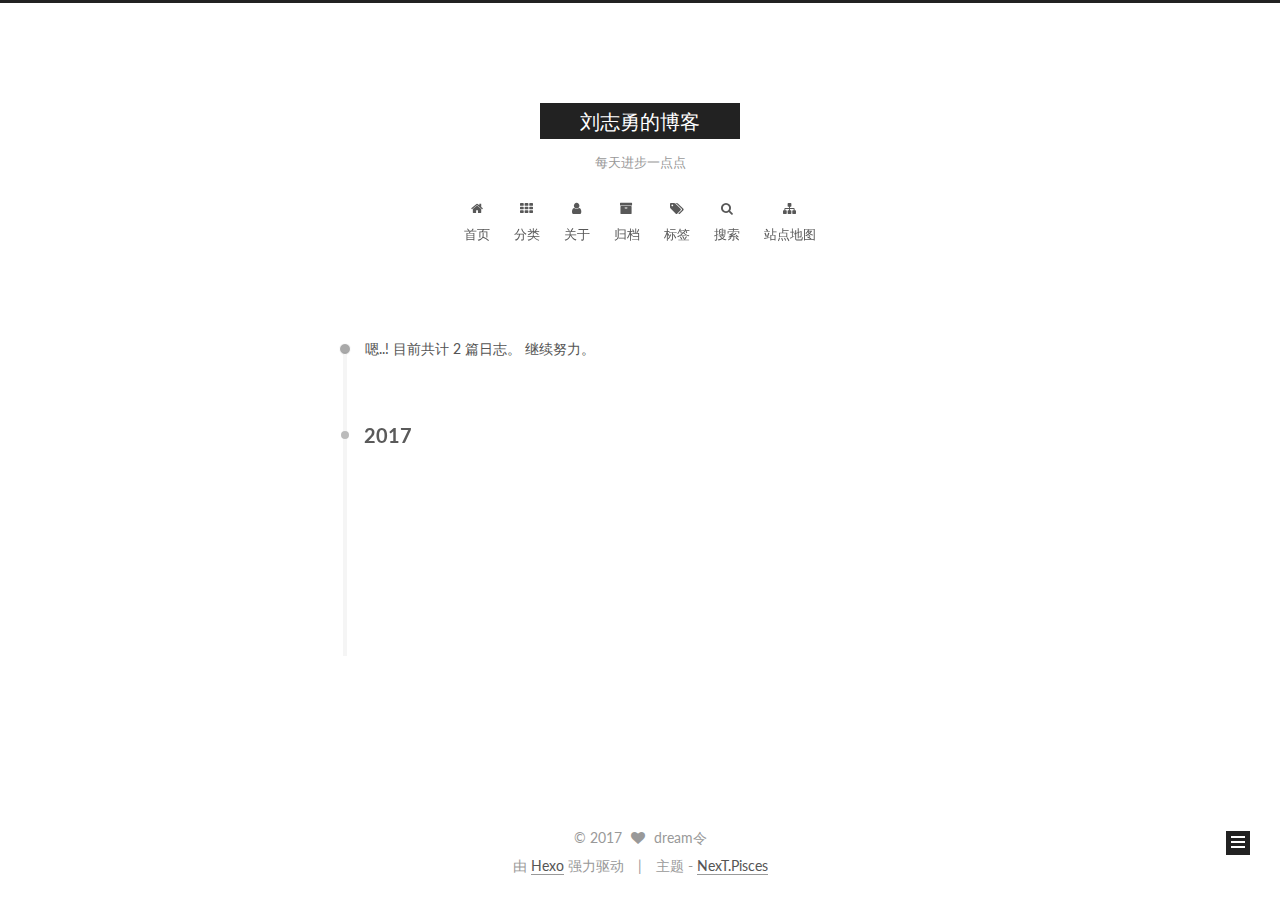
==== archives/index.html @ 8af7bacf "Site updated: 2017-12-15 17:56:36" ====
<!DOCTYPE html>



  


<html class="theme-next pisces use-motion" lang="zh-Hans">
<head>
  <meta charset="UTF-8"/>
<meta http-equiv="X-UA-Compatible" content="IE=edge" />
<meta name="viewport" content="width=device-width, initial-scale=1, maximum-scale=1"/>
<meta name="theme-color" content="#222">









<meta http-equiv="Cache-Control" content="no-transform" />
<meta http-equiv="Cache-Control" content="no-siteapp" />















  
  
  <link href="/lib/fancybox/source/jquery.fancybox.css?v=2.1.5" rel="stylesheet" type="text/css" />




  
  
  
  

  
    
    
  

  

  

  

  

  
    
    
    <link href="//fonts.googleapis.com/css?family=Lato:300,300italic,400,400italic,700,700italic&subset=latin,latin-ext" rel="stylesheet" type="text/css">
  






<link href="/lib/font-awesome/css/font-awesome.min.css?v=4.6.2" rel="stylesheet" type="text/css" />

<link href="/css/main.css?v=5.1.2" rel="stylesheet" type="text/css" />


  <meta name="keywords" content="Hexo, NexT" />








  <link rel="shortcut icon" type="image/x-icon" href="/favicon.ico?v=5.1.2" />






<meta name="description" content="记录生活，沉淀自己">
<meta property="og:type" content="website">
<meta property="og:title" content="刘志勇的博客">
<meta property="og:url" content="https://lyzhiyong.github.io/archives/index.html">
<meta property="og:site_name" content="刘志勇的博客">
<meta property="og:description" content="记录生活，沉淀自己">
<meta property="og:locale" content="zh-Hans">
<meta name="twitter:card" content="summary">
<meta name="twitter:title" content="刘志勇的博客">
<meta name="twitter:description" content="记录生活，沉淀自己">



<script type="text/javascript" id="hexo.configurations">
  var NexT = window.NexT || {};
  var CONFIG = {
    root: '/',
    scheme: 'Pisces',
    sidebar: {"position":"left","display":"post","offset":12,"offset_float":12,"b2t":false,"scrollpercent":false,"onmobile":false},
    fancybox: true,
    tabs: true,
    motion: true,
    duoshuo: {
      userId: '0',
      author: '博主'
    },
    algolia: {
      applicationID: '',
      apiKey: '',
      indexName: '',
      hits: {"per_page":10},
      labels: {"input_placeholder":"Search for Posts","hits_empty":"We didn't find any results for the search: ${query}","hits_stats":"${hits} results found in ${time} ms"}
    }
  };
</script>



  <link rel="canonical" href="https://lyzhiyong.github.io/archives/"/>





  <title>归档 | 刘志勇的博客</title>
  














</head>

<body itemscope itemtype="http://schema.org/WebPage" lang="zh-Hans">

  
  
    
  

  <div class="container sidebar-position-left  page-archive  ">
    <div class="headband"></div>

    <header id="header" class="header" itemscope itemtype="http://schema.org/WPHeader">
      <div class="header-inner"><div class="site-brand-wrapper">
  <div class="site-meta ">
    

    <div class="custom-logo-site-title">
      <a href="/"  class="brand" rel="start">
        <span class="logo-line-before"><i></i></span>
        <span class="site-title">刘志勇的博客</span>
        <span class="logo-line-after"><i></i></span>
      </a>
    </div>
      
        <p class="site-subtitle">每天进步一点点</p>
      
  </div>

  <div class="site-nav-toggle">
    <button>
      <span class="btn-bar"></span>
      <span class="btn-bar"></span>
      <span class="btn-bar"></span>
    </button>
  </div>
</div>

<nav class="site-nav">
  

  
    <ul id="menu" class="menu">
      
        
        <li class="menu-item menu-item-home">
          <a href="/" rel="section">
            
              <i class="menu-item-icon fa fa-fw fa-home"></i> <br />
            
            首页
          </a>
        </li>
      
        
        <li class="menu-item menu-item-categories">
          <a href="/categories/" rel="section">
            
              <i class="menu-item-icon fa fa-fw fa-th"></i> <br />
            
            分类
          </a>
        </li>
      
        
        <li class="menu-item menu-item-about">
          <a href="/about/" rel="section">
            
              <i class="menu-item-icon fa fa-fw fa-user"></i> <br />
            
            关于
          </a>
        </li>
      
        
        <li class="menu-item menu-item-archives">
          <a href="/archives/" rel="section">
            
              <i class="menu-item-icon fa fa-fw fa-archive"></i> <br />
            
            归档
          </a>
        </li>
      
        
        <li class="menu-item menu-item-tags">
          <a href="/tags/" rel="section">
            
              <i class="menu-item-icon fa fa-fw fa-tags"></i> <br />
            
            标签
          </a>
        </li>
      
        
        <li class="menu-item menu-item-search">
          <a href="/search/" rel="section">
            
              <i class="menu-item-icon fa fa-fw fa-search"></i> <br />
            
            搜索
          </a>
        </li>
      
        
        <li class="menu-item menu-item-sitemap">
          <a href="/sitemap.xml" rel="section">
            
              <i class="menu-item-icon fa fa-fw fa-sitemap"></i> <br />
            
            站点地图
          </a>
        </li>
      

      
    </ul>
  

  
</nav>



 </div>
    </header>

    <main id="main" class="main">
      <div class="main-inner">
        <div class="content-wrap">
          <div id="content" class="content">
            

  
  
  
  <div class="post-block archive">
    <div id="posts" class="posts-collapse">
      <span class="archive-move-on"></span>

      <span class="archive-page-counter">
        
        
        
          
        
        嗯..! 目前共计 2 篇日志。 继续努力。
      </span>

      

        
        
        

        
          
          <div class="collection-title">
            <h2 class="archive-year motion-element" id="archive-year-2017">2017</h2>
          </div>
        
        

        

  <article class="post post-type-normal" itemscope itemtype="http://schema.org/Article">
    <header class="post-header">

      <h2 class="post-title">
        
            <a class="post-title-link" href="/hello1/2017/12/15/" itemprop="url">
              
                <span itemprop="name">markdown</span>
              
            </a>
        
      </h2>

      <div class="post-meta">
        <time class="post-time" itemprop="dateCreated"
              datetime="2017-12-15T14:34:19+08:00"
              content="2017-12-15" >
          12-15
        </time>
      </div>

    </header>
  </article>



      

        
        
        

        
        

        

  <article class="post post-type-normal" itemscope itemtype="http://schema.org/Article">
    <header class="post-header">

      <h2 class="post-title">
        
            <a class="post-title-link" href="/hello/2017/12/15/" itemprop="url">
              
                <span itemprop="name">Hello World111</span>
              
            </a>
        
      </h2>

      <div class="post-meta">
        <time class="post-time" itemprop="dateCreated"
              datetime="2017-12-15T10:27:07+08:00"
              content="2017-12-15" >
          12-15
        </time>
      </div>

    </header>
  </article>



      

    </div>
  </div>
  
  
  

  



          </div>
          


          

        </div>
        
          
  
  <div class="sidebar-toggle">
    <div class="sidebar-toggle-line-wrap">
      <span class="sidebar-toggle-line sidebar-toggle-line-first"></span>
      <span class="sidebar-toggle-line sidebar-toggle-line-middle"></span>
      <span class="sidebar-toggle-line sidebar-toggle-line-last"></span>
    </div>
  </div>

  <aside id="sidebar" class="sidebar">
    
    <div class="sidebar-inner">

      

      

      <section class="site-overview sidebar-panel sidebar-panel-active">
        <div class="site-author motion-element" itemprop="author" itemscope itemtype="http://schema.org/Person">
          <img class="site-author-image" itemprop="image"
               src="https://appkfz.com/images/weixin_qrcode.jpg"
               alt="dream令" />
          <p class="site-author-name" itemprop="name">dream令</p>
           
              <p class="site-description motion-element" itemprop="description">记录生活，沉淀自己</p>
          
        </div>
        <nav class="site-state motion-element">

          
            <div class="site-state-item site-state-posts">
              <a href="/archives/">
                <span class="site-state-item-count">2</span>
                <span class="site-state-item-name">日志</span>
              </a>
            </div>
          

          

          

        </nav>

        

        <div class="links-of-author motion-element">
          
        </div>

        
        

        
        

        


      </section>

      

      

    </div>
  </aside>


        
      </div>
    </main>

    <footer id="footer" class="footer">
      <div class="footer-inner">
        <div class="copyright" >
  
  &copy; 
  <span itemprop="copyrightYear">2017</span>
  <span class="with-love">
    <i class="fa fa-heart"></i>
  </span>
  <span class="author" itemprop="copyrightHolder">dream令</span>
</div>


<div class="powered-by">
  由 <a class="theme-link" href="https://hexo.io">Hexo</a> 强力驱动
</div>

<div class="theme-info">
  主题 -
  <a class="theme-link" href="https://github.com/iissnan/hexo-theme-next">
    NexT.Pisces
  </a>
</div>


        

        
      </div>
    </footer>

    
      <div class="back-to-top">
        <i class="fa fa-arrow-up"></i>
        
      </div>
    

  </div>

  

<script type="text/javascript">
  if (Object.prototype.toString.call(window.Promise) !== '[object Function]') {
    window.Promise = null;
  }
</script>









  












  
  <script type="text/javascript" src="/lib/jquery/index.js?v=2.1.3"></script>

  
  <script type="text/javascript" src="/lib/fastclick/lib/fastclick.min.js?v=1.0.6"></script>

  
  <script type="text/javascript" src="/lib/jquery_lazyload/jquery.lazyload.js?v=1.9.7"></script>

  
  <script type="text/javascript" src="/lib/velocity/velocity.min.js?v=1.2.1"></script>

  
  <script type="text/javascript" src="/lib/velocity/velocity.ui.min.js?v=1.2.1"></script>

  
  <script type="text/javascript" src="/lib/fancybox/source/jquery.fancybox.pack.js?v=2.1.5"></script>


  


  <script type="text/javascript" src="/js/src/utils.js?v=5.1.2"></script>

  <script type="text/javascript" src="/js/src/motion.js?v=5.1.2"></script>



  
  


  <script type="text/javascript" src="/js/src/affix.js?v=5.1.2"></script>

  <script type="text/javascript" src="/js/src/schemes/pisces.js?v=5.1.2"></script>



  
  
    <script type="text/javascript" id="motion.page.archive">
      $('.archive-year').velocity('transition.slideLeftIn');
    </script>
  


  


  <script type="text/javascript" src="/js/src/bootstrap.js?v=5.1.2"></script>



  


  




	





  





  






  





  

  

  

  

  

  

</body>
</html>
---- css/main.css ----
/* normalize.css v3.0.2 | MIT License | git.io/normalize */
html {
  font-family: sans-serif; /* 1 */
  -ms-text-size-adjust: 100%; /* 2 */
  -webkit-text-size-adjust: 100%; /* 2 */
}
body {
  margin: 0;
}
article,
aside,
details,
figcaption,
figure,
footer,
header,
hgroup,
main,
menu,
nav,
section,
summary {
  display: block;
}
audio,
canvas,
progress,
video {
  display: inline-block; /* 1 */
  vertical-align: baseline; /* 2 */
}
audio:not([controls]) {
  display: none;
  height: 0;
}
[hidden],
template {
  display: none;
}
a {
  background-color: transparent;
}
a:active,
a:hover {
  outline: 0;
}
abbr[title] {
  border-bottom: 1px dotted;
}
b,
strong {
  font-weight: bold;
}
dfn {
  font-style: italic;
}
h1 {
  font-size: 2em;
  margin: 0.67em 0;
}
mark {
  background: #ff0;
  color: #000;
}
small {
  font-size: 80%;
}
sub,
sup {
  font-size: 75%;
  line-height: 0;
  position: relative;
  vertical-align: baseline;
}
sup {
  top: -0.5em;
}
sub {
  bottom: -0.25em;
}
img {
  border: 0;
}
svg:not(:root) {
  overflow: hidden;
}
figure {
  margin: 1em 40px;
}
hr {
  -moz-box-sizing: content-box;
  box-sizing: content-box;
  height: 0;
}
pre {
  overflow: auto;
}
code,
kbd,
pre,
samp {
  font-family: monospace, monospace;
  font-size: 1em;
}
button,
input,
optgroup,
select,
textarea {
  color: inherit; /* 1 */
  font: inherit; /* 2 */
  margin: 0; /* 3 */
}
button {
  overflow: visible;
}
button,
select {
  text-transform: none;
}
button,
html input[type="button"],
input[type="reset"],
input[type="submit"] {
  -webkit-appearance: button; /* 2 */
  cursor: pointer; /* 3 */
}
button[disabled],
html input[disabled] {
  cursor: default;
}
button::-moz-focus-inner,
input::-moz-focus-inner {
  border: 0;
  padding: 0;
}
input {
  line-height: normal;
}
input[type="checkbox"],
input[type="radio"] {
  box-sizing: border-box; /* 1 */
  padding: 0; /* 2 */
}
input[type="number"]::-webkit-inner-spin-button,
input[type="number"]::-webkit-outer-spin-button {
  height: auto;
}
input[type="search"] {
  -webkit-appearance: textfield; /* 1 */
  -moz-box-sizing: content-box;
  -webkit-box-sizing: content-box; /* 2 */
  box-sizing: content-box;
}
input[type="search"]::-webkit-search-cancel-button,
input[type="search"]::-webkit-search-decoration {
  -webkit-appearance: none;
}
fieldset {
  border: 1px solid #c0c0c0;
  margin: 0 2px;
  padding: 0.35em 0.625em 0.75em;
}
legend {
  border: 0; /* 1 */
  padding: 0; /* 2 */
}
textarea {
  overflow: auto;
}
optgroup {
  font-weight: bold;
}
table {
  border-collapse: collapse;
  border-spacing: 0;
}
td,
th {
  padding: 0;
}
::selection {
  background: #262a30;
  color: #fff;
}
body {
  position: relative;
  font-family: 'Lato', "PingFang SC", "Microsoft YaHei", sans-serif;
  font-size: 14px;
  line-height: 2;
  color: #555;
  background: #fff;
}
@media (max-width: 767px) {
  body {
    padding-right: 0 !important;
  }
}
@media (min-width: 768px) and (max-width: 991px) {
  body {
    padding-right: 0 !important;
  }
}
@media (min-width: 1600px) {
  body {
    font-size: 16px;
  }
}
h1,
h2,
h3,
h4,
h5,
h6 {
  margin: 0;
  padding: 0;
  font-weight: bold;
  line-height: 1.5;
  font-family: 'Lato', "PingFang SC", "Microsoft YaHei", sans-serif;
}
h2,
h3,
h4,
h5,
h6 {
  margin: 20px 0 15px;
}
h1 {
  font-size: 22px;
}
@media (max-width: 767px) {
  h1 {
    font-size: 18px;
  }
}
h2 {
  font-size: 20px;
}
@media (max-width: 767px) {
  h2 {
    font-size: 16px;
  }
}
h3 {
  font-size: 18px;
}
@media (max-width: 767px) {
  h3 {
    font-size: 14px;
  }
}
h4 {
  font-size: 16px;
}
@media (max-width: 767px) {
  h4 {
    font-size: 12px;
  }
}
h5 {
  font-size: 14px;
}
@media (max-width: 767px) {
  h5 {
    font-size: 10px;
  }
}
h6 {
  font-size: 12px;
}
@media (max-width: 767px) {
  h6 {
    font-size: 8px;
  }
}
p {
  margin: 0 0 20px 0;
}
a {
  color: #555;
  text-decoration: none;
  border-bottom: 1px solid #999;
  word-wrap: break-word;
}
a:hover {
  color: #222;
  border-bottom-color: #222;
}
blockquote {
  margin: 0;
  padding: 0;
}
img {
  display: block;
  margin: auto;
  max-width: 100%;
  height: auto;
}
hr {
  margin: 40px 0;
  height: 3px;
  border: none;
  background-color: #ddd;
  background-image: repeating-linear-gradient(-45deg, #fff, #fff 4px, transparent 4px, transparent 8px);
}
blockquote {
  padding: 0 15px;
  color: #666;
  border-left: 4px solid #ddd;
}
blockquote cite::before {
  content: "-";
  padding: 0 5px;
}
dt {
  font-weight: 700;
}
dd {
  margin: 0;
  padding: 0;
}
.text-left {
  text-align: left;
}
.text-center {
  text-align: center;
}
.text-right {
  text-align: right;
}
.text-justify {
  text-align: justify;
}
.text-nowrap {
  white-space: nowrap;
}
.text-lowercase {
  text-transform: lowercase;
}
.text-uppercase {
  text-transform: uppercase;
}
.text-capitalize {
  text-transform: capitalize;
}
.center-block {
  display: block;
  margin-left: auto;
  margin-right: auto;
}
.clearfix:before,
.clearfix:after {
  content: " ";
  display: table;
}
.clearfix:after {
  clear: both;
}
.pullquote {
  width: 45%;
}
.pullquote.left {
  float: left;
  margin-left: 5px;
  margin-right: 10px;
}
.pullquote.right {
  float: right;
  margin-left: 10px;
  margin-right: 5px;
}
.affix.affix.affix {
  position: fixed;
}
.translation {
  margin-top: -20px;
  font-size: 14px;
  color: #999;
}
.scrollbar-measure {
  width: 100px;
  height: 100px;
  overflow: scroll;
  position: absolute;
  top: -9999px;
}
.use-motion .motion-element {
  opacity: 0;
}
table {
  margin: 20px 0;
  width: 100%;
  border-collapse: collapse;
  border-spacing: 0;
  border: 1px solid #ddd;
  font-size: 14px;
  table-layout: fixed;
  word-wrap: break-all;
}
table>tbody>tr:nth-of-type(odd) {
  background-color: #f9f9f9;
}
table>tbody>tr:hover {
  background-color: #f5f5f5;
}
caption,
th,
td {
  padding: 8px;
  text-align: left;
  vertical-align: middle;
  font-weight: normal;
}
th,
td {
  border-bottom: 3px solid #ddd;
  border-right: 1px solid #eee;
}
th {
  padding-bottom: 10px;
  font-weight: 700;
}
td {
  border-bottom-width: 1px;
}
html,
body {
  height: 100%;
}
.container {
  position: relative;
  min-height: 100%;
}
.header-inner {
  margin: 0 auto;
  padding: 100px 0 70px;
  width: 700px;
}
@media (min-width: 1600px) {
  .container .header-inner {
    width: 900px;
  }
}
.main {
  padding-bottom: 150px;
}
.main-inner {
  margin: 0 auto;
  width: 700px;
}
@media (min-width: 1600px) {
  .container .main-inner {
    width: 900px;
  }
}
.footer {
  position: absolute;
  left: 0;
  bottom: 0;
  width: 100%;
  min-height: 50px;
}
.footer-inner {
  box-sizing: border-box;
  margin: 20px auto;
  width: 700px;
}
@media (min-width: 1600px) {
  .container .footer-inner {
    width: 900px;
  }
}
pre,
.highlight {
  overflow: auto;
  margin: 20px 0;
  padding: 0;
  font-size: 13px;
  color: #4d4d4c;
  background: #f7f7f7;
  line-height: 1.6;
}
pre,
code {
  font-family: consolas, Menlo, "PingFang SC", "Microsoft YaHei", monospace;
}
code {
  padding: 2px 4px;
  word-wrap: break-word;
  color: #555;
  background: #eee;
  border-radius: 3px;
  font-size: 13px;
}
pre code {
  padding: 0;
  color: #4d4d4c;
  background: none;
  text-shadow: none;
}
.highlight {
  border-radius: 1px;
}
.highlight pre {
  border: none;
  margin: 0;
  padding: 10px 0;
}
.highlight table {
  margin: 0;
  width: auto;
  border: none;
}
.highlight td {
  border: none;
  padding: 0;
}
.highlight figcaption {
  font-size: 1em;
  color: #4d4d4c;
  line-height: 1em;
  margin-bottom: 1em;
}
.highlight figcaption:before,
.highlight figcaption:after {
  content: " ";
  display: table;
}
.highlight figcaption:after {
  clear: both;
}
.highlight figcaption a {
  float: right;
  color: #4d4d4c;
}
.highlight figcaption a:hover {
  border-bottom-color: #4d4d4c;
}
.highlight .gutter pre {
  padding-left: 10px;
  padding-right: 10px;
  color: #869194;
  text-align: right;
  background-color: #eff2f3;
}
.highlight .code pre {
  width: 100%;
  padding-left: 10px;
  padding-right: 10px;
  background-color: #f7f7f7;
}
.highlight .line {
  height: 20px;
}
.gutter {
  -webkit-user-select: none;
  -moz-user-select: none;
  -ms-user-select: none;
  user-select: none;
}
.gist table {
  width: auto;
}
.gist table td {
  border: none;
}
pre .deletion {
  background: #fdd;
}
pre .addition {
  background: #dfd;
}
pre .meta {
  color: #8959a8;
}
pre .comment {
  color: #8e908c;
}
pre .variable,
pre .attribute,
pre .tag,
pre .regexp,
pre .ruby .constant,
pre .xml .tag .title,
pre .xml .pi,
pre .xml .doctype,
pre .html .doctype,
pre .css .id,
pre .css .class,
pre .css .pseudo {
  color: #c82829;
}
pre .number,
pre .preprocessor,
pre .built_in,
pre .literal,
pre .params,
pre .constant,
pre .command {
  color: #f5871f;
}
pre .ruby .class .title,
pre .css .rules .attribute,
pre .string,
pre .value,
pre .inheritance,
pre .header,
pre .ruby .symbol,
pre .xml .cdata,
pre .special,
pre .number,
pre .formula {
  color: #718c00;
}
pre .title,
pre .css .hexcolor {
  color: #3e999f;
}
pre .function,
pre .python .decorator,
pre .python .title,
pre .ruby .function .title,
pre .ruby .title .keyword,
pre .perl .sub,
pre .javascript .title,
pre .coffeescript .title {
  color: #4271ae;
}
pre .keyword,
pre .javascript .function {
  color: #8959a8;
}
.full-image.full-image.full-image {
  border: none;
  max-width: 100%;
  width: auto;
  margin: 20px auto;
}
@media (min-width: 992px) {
  .full-image.full-image.full-image {
    max-width: none;
    width: 110%;
    margin: 25px -5%;
  }
}
.blockquote-center,
.page-home .post-type-quote blockquote,
.page-post-detail .post-type-quote blockquote {
  position: relative;
  margin: 40px 0;
  padding: 0;
  border-left: none;
  text-align: center;
}
.blockquote-center::before,
.page-home .post-type-quote blockquote::before,
.page-post-detail .post-type-quote blockquote::before,
.blockquote-center::after,
.page-home .post-type-quote blockquote::after,
.page-post-detail .post-type-quote blockquote::after {
  position: absolute;
  content: ' ';
  display: block;
  width: 100%;
  height: 24px;
  opacity: 0.2;
  background-repeat: no-repeat;
  background-position: 0 -6px;
  background-size: 22px 22px;
}
.blockquote-center::before,
.page-home .post-type-quote blockquote::before,
.page-post-detail .post-type-quote blockquote::before {
  top: -20px;
  background-image: url("../images/quote-l.svg");
  border-top: 1px solid #ccc;
}
.blockquote-center::after,
.page-home .post-type-quote blockquote::after,
.page-post-detail .post-type-quote blockquote::after {
  bottom: -20px;
  background-image: url("../images/quote-r.svg");
  border-bottom: 1px solid #ccc;
  background-position: 100% 8px;
}
.blockquote-center p,
.page-home .post-type-quote blockquote p,
.page-post-detail .post-type-quote blockquote p,
.blockquote-center div,
.page-home .post-type-quote blockquote div,
.page-post-detail .post-type-quote blockquote div {
  text-align: center;
}
.post .post-body .group-picture img {
  box-sizing: border-box;
  padding: 0 3px;
  border: none;
}
.post .group-picture-row {
  overflow: hidden;
  margin-top: 6px;
}
.post .group-picture-row:first-child {
  margin-top: 0;
}
.post .group-picture-column {
  float: left;
}
.page-post-detail .post-body .group-picture-column {
  float: none;
  margin-top: 10px;
  width: auto !important;
}
.page-post-detail .post-body .group-picture-column img {
  margin: 0 auto;
}
.page-archive .group-picture-container {
  overflow: hidden;
}
.page-archive .group-picture-row {
  float: left;
}
.page-archive .group-picture-row:first-child {
  margin-top: 6px;
}
.page-archive .group-picture-column {
  max-width: 150px;
  max-height: 150px;
}
.post-body .note {
  position: relative;
  padding: 15px;
  margin-bottom: 20px;
  border: 1px solid #eee;
  border-left-width: 5px;
  border-radius: 3px;
}
.post-body .note h2,
.post-body .note h3,
.post-body .note h4,
.post-body .note h5,
.post-body .note h6 {
  margin-top: 0;
  margin-bottom: 0;
  border-bottom: initial;
  padding-top: 0 !important;
}
.post-body .note p:first-child,
.post-body .note ul:first-child,
.post-body .note ol:first-child,
.post-body .note table:first-child,
.post-body .note pre:first-child,
.post-body .note blockquote:first-child {
  margin-top: 0;
}
.post-body .note p:last-child,
.post-body .note ul:last-child,
.post-body .note ol:last-child,
.post-body .note table:last-child,
.post-body .note pre:last-child,
.post-body .note blockquote:last-child {
  margin-bottom: 0;
}
.post-body .note.default {
  border-left-color: #777;
}
.post-body .note.default h2,
.post-body .note.default h3,
.post-body .note.default h4,
.post-body .note.default h5,
.post-body .note.default h6 {
  color: #777;
}
.post-body .note.primary {
  border-left-color: #6f42c1;
}
.post-body .note.primary h2,
.post-body .note.primary h3,
.post-body .note.primary h4,
.post-body .note.primary h5,
.post-body .note.primary h6 {
  color: #6f42c1;
}
.post-body .note.info {
  border-left-color: #428bca;
}
.post-body .note.info h2,
.post-body .note.info h3,
.post-body .note.info h4,
.post-body .note.info h5,
.post-body .note.info h6 {
  color: #428bca;
}
.post-body .note.success {
  border-left-color: #5cb85c;
}
.post-body .note.success h2,
.post-body .note.success h3,
.post-body .note.success h4,
.post-body .note.success h5,
.post-body .note.success h6 {
  color: #5cb85c;
}
.post-body .note.warning {
  border-left-color: #f0ad4e;
}
.post-body .note.warning h2,
.post-body .note.warning h3,
.post-body .note.warning h4,
.post-body .note.warning h5,
.post-body .note.warning h6 {
  color: #f0ad4e;
}
.post-body .note.danger {
  border-left-color: #d9534f;
}
.post-body .note.danger h2,
.post-body .note.danger h3,
.post-body .note.danger h4,
.post-body .note.danger h5,
.post-body .note.danger h6 {
  color: #d9534f;
}
.post-body .label {
  display: inline;
  padding: 0 2px;
  white-space: nowrap;
}
.post-body .label.default {
  background-color: #f0f0f0;
}
.post-body .label.primary {
  background-color: #efe6f7;
}
.post-body .label.info {
  background-color: #e5f2f8;
}
.post-body .label.success {
  background-color: #e7f4e9;
}
.post-body .label.warning {
  background-color: #fcf6e1;
}
.post-body .label.danger {
  background-color: #fae8eb;
}
.post-body .tabs {
  position: relative;
  display: block;
  margin-bottom: 20px;
  padding-top: 10px;
}
.post-body .tabs ul.nav-tabs {
  margin: 0;
  padding: 0;
  display: flex;
  margin-bottom: -1px;
}
@media (max-width: 413px) {
  .post-body .tabs ul.nav-tabs {
    display: block;
    margin-bottom: 5px;
  }
}
.post-body .tabs ul.nav-tabs li.tab {
  list-style-type: none !important;
  margin: 0 0.25em 0 0;
  border-top: 3px solid transparent;
  border-left: 1px solid transparent;
  border-right: 1px solid transparent;
}
@media (max-width: 413px) {
  .post-body .tabs ul.nav-tabs li.tab {
    margin: initial;
    border-top: 1px solid transparent;
    border-left: 3px solid transparent;
    border-right: 1px solid transparent;
    border-bottom: 1px solid transparent;
  }
}
.post-body .tabs ul.nav-tabs li.tab a {
  outline: 0;
  border-bottom: initial;
  display: block;
  line-height: 1.8em;
  padding: 0.25em 0.75em;
  transition-duration: 0.2s;
  transition-timing-function: ease-out;
  transition-delay: 0s;
}
.post-body .tabs ul.nav-tabs li.tab a i {
  width: 1.285714285714286em;
}
.post-body .tabs ul.nav-tabs li.tab.active {
  border-top: 3px solid #fc6423;
  border-left: 1px solid #ddd;
  border-right: 1px solid #ddd;
  background-color: #fff;
}
@media (max-width: 413px) {
  .post-body .tabs ul.nav-tabs li.tab.active {
    border-top: 1px solid #ddd;
    border-left: 3px solid #fc6423;
    border-right: 1px solid #ddd;
    border-bottom: 1px solid #ddd;
  }
}
.post-body .tabs ul.nav-tabs li.tab.active a {
  cursor: default;
  color: #555;
}
.post-body .tabs .tab-content {
  background-color: #fff;
}
.post-body .tabs .tab-content .tab-pane {
  border: 1px solid #ddd;
  padding: 20px 20px 0 20px;
}
.post-body .tabs .tab-content .tab-pane:not(.active) {
  display: none !important;
}
.post-body .tabs .tab-content .tab-pane.active {
  display: block !important;
}
.btn {
  display: inline-block;
  padding: 0 20px;
  font-size: 14px;
  color: #fff;
  background: #222;
  border: 2px solid #222;
  text-decoration: none;
  border-radius: 0;
  transition-property: background-color;
  transition-duration: 0.2s;
  transition-timing-function: ease-in-out;
  transition-delay: 0s;
}
.btn:hover,
.post-button .btn:hover {
  border-color: #222;
  color: #222;
  background: #fff;
}
.btn-bar {
  display: block;
  width: 22px;
  height: 2px;
  background: #555;
  border-radius: 1px;
}
.btn-bar+.btn-bar {
  margin-top: 4px;
}
.pagination {
  margin: 120px 0 40px;
  text-align: center;
  border-top: 1px solid #eee;
}
.page-number-basic,
.pagination .prev,
.pagination .next,
.pagination .page-number,
.pagination .space {
  display: inline-block;
  position: relative;
  top: -1px;
  margin: 0 10px;
  padding: 0 10px;
  line-height: 30px;
}
@media (max-width: 767px) {
  .page-number-basic,
  .pagination .prev,
  .pagination .next,
  .pagination .page-number,
  .pagination .space {
    margin: 0 5px;
  }
}
.pagination .prev,
.pagination .next,
.pagination .page-number {
  border-bottom: 0;
  border-top: 1px solid #eee;
  transition-property: border-color;
  transition-duration: 0.2s;
  transition-timing-function: ease-in-out;
  transition-delay: 0s;
}
.pagination .prev:hover,
.pagination .next:hover,
.pagination .page-number:hover {
  border-top-color: #222;
}
.pagination .space {
  padding: 0;
  margin: 0;
}
.pagination .prev {
  margin-left: 0;
}
.pagination .next {
  margin-right: 0;
}
.pagination .page-number.current {
  color: #fff;
  background: #ccc;
  border-top-color: #ccc;
}
@media (max-width: 767px) {
  .pagination {
    border-top: none;
  }
  .pagination .prev,
  .pagination .next,
  .pagination .page-number {
    margin-bottom: 10px;
    border-top: 0;
    border-bottom: 1px solid #eee;
  }
  .pagination .prev:hover,
  .pagination .next:hover,
  .pagination .page-number:hover {
    border-bottom-color: #222;
  }
}
.comments {
  margin: 60px 20px 0;
}
.tag-cloud {
  text-align: center;
}
.tag-cloud a {
  display: inline-block;
  margin: 10px;
}
.back-to-top {
  box-sizing: border-box;
  position: fixed;
  bottom: -100px;
  right: 30px;
  z-index: 1050;
  padding: 0 6px;
  width: 24px;
  background: #222;
  font-size: 12px;
  opacity: 1;
  color: #fff;
  cursor: pointer;
  text-align: center;
  -webkit-transform: translateZ(0);
  transition-property: bottom;
  transition-duration: 0.2s;
  transition-timing-function: ease-in-out;
  transition-delay: 0s;
}
@media (min-width: 768px) and (max-width: 991px) {
  .back-to-top {
    display: none !important;
  }
}
@media (max-width: 767px) {
  .back-to-top {
    display: none !important;
  }
}
.back-to-top.back-to-top-on {
  bottom: 19px;
}
.header {
  background: transparent;
}
.header-inner {
  position: relative;
}
.headband {
  height: 3px;
  background: #222;
}
.site-meta {
  margin: 0;
  text-align: center;
}
@media (max-width: 767px) {
  .site-meta {
    text-align: center;
  }
}
.brand {
  position: relative;
  display: inline-block;
  padding: 0 40px;
  color: #fff;
  background: #222;
  border-bottom: none;
}
.brand:hover {
  color: #fff;
}
.logo {
  display: inline-block;
  margin-right: 5px;
  line-height: 36px;
  vertical-align: top;
}
.site-title {
  display: inline-block;
  vertical-align: top;
  line-height: 36px;
  font-size: 20px;
  font-weight: normal;
  font-family: 'Lato', "PingFang SC", "Microsoft YaHei", sans-serif;
}
.site-subtitle {
  margin-top: 10px;
  font-size: 13px;
  color: #999;
}
.use-motion .brand {
  opacity: 0;
}
.use-motion .logo,
.use-motion .site-title,
.use-motion .site-subtitle {
  opacity: 0;
  position: relative;
  top: -10px;
}
.site-nav-toggle {
  display: none;
  position: absolute;
  top: 10px;
  left: 10px;
}
@media (max-width: 767px) {
  .site-nav-toggle {
    display: block;
  }
}
.site-nav-toggle button {
  margin-top: 2px;
  padding: 9px 10px;
  background: transparent;
  border: none;
}
@media (max-width: 767px) {
  .site-nav {
    display: none;
    margin: 0 -10px;
    padding: 0 10px;
    clear: both;
    border-top: 1px solid #ddd;
  }
}
@media (min-width: 768px) and (max-width: 991px) {
  .site-nav {
    display: block !important;
  }
}
@media (min-width: 992px) {
  .site-nav {
    display: block !important;
  }
}
.menu {
  margin-top: 20px;
  padding-left: 0;
  text-align: center;
}
.menu .menu-item {
  display: inline-block;
  margin: 0 10px;
  list-style: none;
}
@media screen and (max-width: 767px) {
  .menu .menu-item {
    margin-top: 10px;
  }
}
.menu .menu-item a {
  display: block;
  font-size: 13px;
  line-height: inherit;
  border-bottom: 1px solid transparent;
  transition-property: border-color;
  transition-duration: 0.2s;
  transition-timing-function: ease-in-out;
  transition-delay: 0s;
}
.menu .menu-item a:hover {
  border-bottom-color: #222;
}
.menu .menu-item .fa {
  margin-right: 5px;
}
.use-motion .menu-item {
  opacity: 0;
}
.post-body {
  font-family: 'Lato', "PingFang SC", "Microsoft YaHei", sans-serif;
}
@media (max-width: 767px) {
  .post-body {
    word-break: break-word;
  }
}
.post-body .fancybox img {
  display: block !important;
  margin: 0 auto;
  cursor: pointer;
  cursor: zoom-in;
  cursor: -webkit-zoom-in;
}
.post-body .image-caption,
.post-body .figure .caption {
  margin: 10px auto 15px;
  text-align: center;
  font-size: 14px;
  color: #999;
  font-weight: bold;
  line-height: 1;
}
.post-sticky-flag {
  display: inline-block;
  font-size: 16px;
  -ms-transform: rotate(30deg);
  -webkit-transform: rotate(30deg);
  -moz-transform: rotate(30deg);
  -ms-transform: rotate(30deg);
  -o-transform: rotate(30deg);
  transform: rotate(30deg);
}
.posts-expand {
  padding-top: 40px;
}
@media (max-width: 767px) {
  .posts-expand {
    margin: 0 20px;
  }
  .post-body pre {
    padding: 10px;
  }
  .post-body pre .gutter pre {
    padding-right: 10px;
  }
  .post-body .highlight {
    margin-left: 0px;
    margin-right: 0px;
    padding: 0;
  }
  .post-body .highlight .gutter pre {
    padding-right: 10px;
  }
}
@media (min-width: 992px) {
  .posts-expand .post-body {
    text-align: justify;
  }
}
.posts-expand .post-body h2,
.posts-expand .post-body h3,
.posts-expand .post-body h4,
.posts-expand .post-body h5,
.posts-expand .post-body h6 {
  padding-top: 10px;
}
.posts-expand .post-body h2 .header-anchor,
.posts-expand .post-body h3 .header-anchor,
.posts-expand .post-body h4 .header-anchor,
.posts-expand .post-body h5 .header-anchor,
.posts-expand .post-body h6 .header-anchor {
  float: right;
  margin-left: 10px;
  color: #ccc;
  border-bottom-style: none;
  visibility: hidden;
}
.posts-expand .post-body h2 .header-anchor:hover,
.posts-expand .post-body h3 .header-anchor:hover,
.posts-expand .post-body h4 .header-anchor:hover,
.posts-expand .post-body h5 .header-anchor:hover,
.posts-expand .post-body h6 .header-anchor:hover {
  color: inherit;
}
.posts-expand .post-body h2:hover .header-anchor,
.posts-expand .post-body h3:hover .header-anchor,
.posts-expand .post-body h4:hover .header-anchor,
.posts-expand .post-body h5:hover .header-anchor,
.posts-expand .post-body h6:hover .header-anchor {
  visibility: visible;
}
.posts-expand .post-body ul li {
  list-style: circle;
}
.posts-expand .post-body img {
  box-sizing: border-box;
  margin: auto;
  padding: 3px;
  border: 1px solid #ddd;
}
.posts-expand .fancybox img {
  margin: 0 auto;
}
@media (max-width: 767px) {
  .posts-collapse {
    margin: 0 20px;
  }
  .posts-collapse .post-title,
  .posts-collapse .post-meta {
    display: block;
    width: auto;
    text-align: left;
  }
}
.posts-collapse {
  position: relative;
  z-index: 1010;
  margin-left: 55px;
}
.posts-collapse::after {
  content: " ";
  position: absolute;
  top: 20px;
  left: 0;
  margin-left: -2px;
  width: 4px;
  height: 100%;
  background: #f5f5f5;
  z-index: -1;
}
@media (max-width: 767px) {
  .posts-collapse {
    margin: 0 20px;
  }
}
.posts-collapse .collection-title {
  position: relative;
  margin: 60px 0;
}
.posts-collapse .collection-title h1,
.posts-collapse .collection-title h2 {
  margin-left: 20px;
}
.posts-collapse .collection-title small {
  color: #bbb;
  margin-left: 5px;
}
.posts-collapse .collection-title::before {
  content: " ";
  position: absolute;
  left: 0;
  top: 50%;
  margin-left: -4px;
  margin-top: -4px;
  width: 8px;
  height: 8px;
  background: #bbb;
  border-radius: 50%;
}
.posts-collapse .post {
  margin: 30px 0;
}
.posts-collapse .post-header {
  position: relative;
  transition-duration: 0.2s;
  transition-timing-function: ease-in-out;
  transition-delay: 0s;
  transition-property: border;
  border-bottom: 1px dashed #ccc;
}
.posts-collapse .post-header::before {
  content: " ";
  position: absolute;
  left: 0;
  top: 12px;
  width: 6px;
  height: 6px;
  margin-left: -4px;
  background: #bbb;
  border-radius: 50%;
  border: 1px solid #fff;
  transition-duration: 0.2s;
  transition-timing-function: ease-in-out;
  transition-delay: 0s;
  transition-property: background;
}
.posts-collapse .post-header:hover {
  border-bottom-color: #666;
}
.posts-collapse .post-header:hover::before {
  background: #222;
}
.posts-collapse .post-meta {
  position: absolute;
  font-size: 12px;
  left: 20px;
  top: 5px;
}
.posts-collapse .post-comments-count {
  display: none;
}
.posts-collapse .post-title {
  margin-left: 60px;
  font-size: 16px;
  font-weight: normal;
  line-height: inherit;
}
.posts-collapse .post-title::after {
  margin-left: 3px;
  opacity: 0.6;
}
.posts-collapse .post-title a {
  color: #666;
  border-bottom: none;
}
.page-home .post-type-quote .post-header,
.page-post-detail .post-type-quote .post-header,
.page-home .post-type-quote .post-tags,
.page-post-detail .post-type-quote .post-tags {
  display: none;
}
.posts-expand .post-title {
  font-size: 26px;
  text-align: center;
  word-break: break-word;
  font-weight: 400;
}
@media (max-width: 767px) {
  .posts-expand .post-title {
    font-size: 22px;
  }
}
.posts-expand .post-title-link {
  display: inline-block;
  position: relative;
  color: #555;
  border-bottom: none;
  line-height: 1.2;
  vertical-align: top;
}
.posts-expand .post-title-link::before {
  content: "";
  position: absolute;
  width: 100%;
  height: 2px;
  bottom: 0;
  left: 0;
  background-color: #000;
  visibility: hidden;
  -webkit-transform: scaleX(0);
  -moz-transform: scaleX(0);
  -ms-transform: scaleX(0);
  -o-transform: scaleX(0);
  transform: scaleX(0);
  transition-duration: 0.2s;
  transition-timing-function: ease-in-out;
  transition-delay: 0s;
}
.posts-expand .post-title-link:hover::before {
  visibility: visible;
  -webkit-transform: scaleX(1);
  -moz-transform: scaleX(1);
  -ms-transform: scaleX(1);
  -o-transform: scaleX(1);
  transform: scaleX(1);
}
.posts-expand .post-title-link .fa {
  font-size: 16px;
}
.posts-expand .post-meta {
  margin: 3px 0 60px 0;
  color: #999;
  font-family: 'Lato', "PingFang SC", "Microsoft YaHei", sans-serif;
  font-size: 12px;
  text-align: center;
}
.posts-expand .post-meta .post-category-list {
  display: inline-block;
  margin: 0;
  padding: 3px;
}
.posts-expand .post-meta .post-category-list-link {
  color: #999;
}
.posts-expand .post-meta .post-description {
  font-size: 14px;
  margin-top: 2px;
}
.post-wordcount {
  display: inline-block;
}
.post-meta-divider {
  margin: 0 0.5em;
}
.post-meta-item-icon {
  margin-right: 3px;
}
@media (min-width: 768px) and (max-width: 991px) {
  .post-meta-item-icon {
    display: inline-block;
  }
}
@media (max-width: 767px) {
  .post-meta-item-icon {
    display: inline-block;
  }
}
@media (min-width: 768px) and (max-width: 991px) {
  .post-meta-item-text {
    display: none;
  }
}
@media (max-width: 767px) {
  .post-meta-item-text {
    display: none;
  }
}
@media (max-width: 767px) {
  .posts-expand .post-comments-count {
    display: none;
  }
}
.post-button {
  margin-top: 50px;
}
.post-button .btn {
  color: #fff;
  font-size: 14px;
  background: #222;
  border-radius: 0;
  line-height: 2;
  margin: 0 4px 8px 4px;
}
.post-button .fa-fw {
  width: 1.285714285714286em;
  text-align: left;
}
.posts-expand .post-tags {
  margin-top: 40px;
  text-align: center;
}
.posts-expand .post-tags a {
  display: inline-block;
  margin-right: 10px;
  font-size: 13px;
}
.post-nav {
  display: table;
  margin-top: 15px;
  width: 100%;
  border-top: 1px solid #eee;
}
.post-nav-divider {
  display: table-cell;
  width: 10%;
}
.post-nav-item {
  display: table-cell;
  padding: 10px 0 0 0;
  width: 45%;
  vertical-align: top;
}
.post-nav-item a {
  position: relative;
  display: block;
  line-height: 25px;
  font-size: 14px;
  color: #555;
  border-bottom: none;
}
.post-nav-item a:hover {
  color: #222;
  border-bottom: none;
}
.post-nav-item a:active {
  top: 2px;
}
.post-nav-item .fa {
  position: absolute;
  top: 8px;
  left: 0;
  font-size: 12px;
}
.post-nav-next a {
  padding-left: 15px;
}
.post-nav-prev {
  text-align: right;
}
.post-nav-prev a {
  padding-right: 15px;
}
.post-nav-prev .fa {
  right: 0;
  left: auto;
}
.posts-expand .post-eof {
  display: block;
  margin: 80px auto 60px;
  width: 8%;
  height: 1px;
  background: #ccc;
  text-align: center;
}
.post:last-child .post-eof.post-eof.post-eof {
  display: none;
}
.post-gallery {
  display: table;
  table-layout: fixed;
  width: 100%;
  border-collapse: separate;
}
.post-gallery-row {
  display: table-row;
}
.post-gallery .post-gallery-img {
  display: table-cell;
  text-align: center;
  vertical-align: middle;
  border: none;
}
.post-gallery .post-gallery-img img {
  max-width: 100%;
  max-height: 100%;
  border: none;
}
.fancybox-close,
.fancybox-close:hover {
  border: none;
}
.rtl.post-body p,
.rtl.post-body a,
.rtl.post-body h1,
.rtl.post-body h2,
.rtl.post-body h3,
.rtl.post-body h4,
.rtl.post-body h5,
.rtl.post-body h6,
.rtl.post-body li,
.rtl.post-body ul,
.rtl.post-body ol {
  direction: rtl;
  font-family: UKIJ Ekran;
}
.rtl.post-title {
  font-family: UKIJ Ekran;
}
.sidebar {
  position: fixed;
  right: 0;
  top: 0;
  bottom: 0;
  width: 0;
  z-index: 1040;
  box-shadow: inset 0 2px 6px #000;
  background: #222;
  -webkit-transform: translateZ(0);
}
.sidebar a {
  color: #999;
  border-bottom-color: #555;
}
.sidebar a:hover {
  color: #eee;
}
@media (min-width: 768px) and (max-width: 991px) {
  .sidebar {
    display: none !important;
  }
}
@media (max-width: 767px) {
  .sidebar {
    display: none !important;
  }
}
.sidebar-inner {
  position: relative;
  padding: 20px 10px;
  color: #999;
  text-align: center;
}
.sidebar-toggle {
  position: fixed;
  right: 30px;
  bottom: 45px;
  width: 14px;
  height: 14px;
  padding: 5px;
  background: #222;
  line-height: 0;
  z-index: 1050;
  cursor: pointer;
  -webkit-transform: translateZ(0);
}
@media (min-width: 768px) and (max-width: 991px) {
  .sidebar-toggle {
    display: none !important;
  }
}
@media (max-width: 767px) {
  .sidebar-toggle {
    display: none !important;
  }
}
.sidebar-toggle-line {
  position: relative;
  display: inline-block;
  vertical-align: top;
  height: 2px;
  width: 100%;
  background: #fff;
  margin-top: 3px;
}
.sidebar-toggle-line:first-child {
  margin-top: 0;
}
.site-author-image {
  display: block;
  margin: 0 auto;
  padding: 2px;
  max-width: 96px;
  height: auto;
  border: 2px solid #333;
}
.site-author-name {
  margin: 5px 0 0;
  text-align: center;
  color: #f5f5f5;
  font-weight: normal;
}
.site-description {
  margin-top: 5px;
  text-align: center;
  font-size: 14px;
  color: #999;
}
.site-state {
  overflow: hidden;
  line-height: 1.4;
  white-space: nowrap;
  text-align: center;
}
.site-state-item {
  display: inline-block;
  padding: 0 15px;
  border-left: 1px solid #333;
}
.site-state-item:first-child {
  border-left: none;
}
.site-state-item a {
  border-bottom: none;
}
.site-state-item-count {
  display: block;
  text-align: center;
  color: inherit;
  font-weight: 600;
  font-size: 18px;
}
.site-state-item-name {
  font-size: 13px;
  color: inherit;
}
.feed-link {
  margin-top: 20px;
}
.feed-link a {
  display: inline-block;
  padding: 0 15px;
  color: #fc6423;
  border: 1px solid #fc6423;
  border-radius: 4px;
}
.feed-link a i {
  color: #fc6423;
  font-size: 14px;
}
.feed-link a:hover {
  color: #fff;
  background: #fc6423;
}
.feed-link a:hover i {
  color: #fff;
}
.links-of-author {
  margin-top: 20px;
  display: flex;
  flex-wrap: wrap;
  justify-content: center;
}
.links-of-author a {
  display: inline-block;
  vertical-align: middle;
  margin-right: 10px;
  margin-bottom: 10px;
  border-bottom-color: #555;
  font-size: 13px;
}
.links-of-author a:before {
  display: inline-block;
  vertical-align: middle;
  margin-right: 3px;
  content: " ";
  width: 4px;
  height: 4px;
  border-radius: 50%;
  background: #2e90cc;
}
.links-of-blogroll {
  font-size: 13px;
}
.links-of-blogroll-title {
  margin-top: 20px;
  font-size: 14px;
  font-weight: 600;
}
.links-of-blogroll-list {
  margin: 0;
  padding: 0;
  list-style: none;
}
.links-of-blogroll-item {
  padding: 2px 10px;
}
.sidebar-nav {
  margin: 0 0 20px;
  padding-left: 0;
}
.sidebar-nav li {
  display: inline-block;
  cursor: pointer;
  border-bottom: 1px solid transparent;
  font-size: 14px;
  color: #555;
}
.sidebar-nav li:hover {
  color: #f5f5f5;
}
.page-post-detail .sidebar-nav-toc {
  padding: 0 5px;
}
.page-post-detail .sidebar-nav-overview {
  margin-left: 10px;
}
.sidebar-nav .sidebar-nav-active {
  color: #87daff;
  border-bottom-color: #87daff;
}
.sidebar-nav .sidebar-nav-active:hover {
  color: #87daff;
}
.sidebar-panel {
  display: none;
}
.sidebar-panel-active {
  display: block;
}
.post-toc-empty {
  font-size: 14px;
  color: #666;
}
.post-toc-wrap {
  overflow: hidden;
}
.post-toc {
  overflow: auto;
}
.post-toc ol {
  margin: 0;
  padding: 0 2px 5px 10px;
  text-align: left;
  list-style: none;
  font-size: 14px;
}
.post-toc ol > ol {
  padding-left: 0;
}
.post-toc ol a {
  transition-duration: 0.2s;
  transition-timing-function: ease-in-out;
  transition-delay: 0s;
  transition-property: all;
  color: #999;
  border-bottom-color: #555;
}
.post-toc ol a:hover {
  color: #ccc;
  border-bottom-color: #ccc;
}
.post-toc .nav-item {
  overflow: hidden;
  text-overflow: ellipsis;
  white-space: nowrap;
  line-height: 1.8;
}
.post-toc .nav .nav-child {
  display: none;
}
.post-toc .nav .active > .nav-child {
  display: block;
}
.post-toc .nav .active-current > .nav-child {
  display: block;
}
.post-toc .nav .active-current > .nav-child > .nav-item {
  display: block;
}
.post-toc .nav .active > a {
  color: #87daff;
  border-bottom-color: #87daff;
}
.post-toc .nav .active-current > a {
  color: #87daff;
}
.post-toc .nav .active-current > a:hover {
  color: #87daff;
}
.footer {
  font-size: 14px;
  color: #999;
}
.footer img {
  border: none;
}
.footer-inner {
  text-align: center;
}
.with-love {
  display: inline-block;
  margin: 0 5px;
}
.powered-by,
.theme-info {
  display: inline-block;
}
.powered-by {
  margin-right: 10px;
}
.powered-by::after {
  content: "|";
  padding-left: 10px;
}
.cc-license {
  margin-top: 10px;
  text-align: center;
}
.cc-license .cc-opacity {
  opacity: 0.7;
  border-bottom: none;
}
.cc-license .cc-opacity:hover {
  opacity: 0.9;
}
.cc-license img {
  display: inline-block;
}
.theme-next #ds-thread #ds-reset {
  color: #555;
}
.theme-next #ds-thread #ds-reset .ds-replybox {
  margin-bottom: 30px;
}
.theme-next #ds-thread #ds-reset .ds-replybox .ds-avatar,
.theme-next #ds-reset .ds-avatar img {
  box-shadow: none;
}
.theme-next #ds-thread #ds-reset .ds-textarea-wrapper {
  border-color: #c7d4e1;
  background: none;
  border-top-right-radius: 3px;
  border-top-left-radius: 3px;
}
.theme-next #ds-thread #ds-reset .ds-textarea-wrapper textarea {
  height: 60px;
}
.theme-next #ds-reset .ds-rounded-top {
  border-radius: 0;
}
.theme-next #ds-thread #ds-reset .ds-post-toolbar {
  box-sizing: border-box;
  border: 1px solid #c7d4e1;
  background: #f6f8fa;
}
.theme-next #ds-thread #ds-reset .ds-post-options {
  height: 40px;
  border: none;
  background: none;
}
.theme-next #ds-thread #ds-reset .ds-toolbar-buttons {
  top: 11px;
}
.theme-next #ds-thread #ds-reset .ds-sync {
  top: 5px;
}
.theme-next #ds-thread #ds-reset .ds-post-button {
  top: 4px;
  right: 5px;
  width: 90px;
  height: 30px;
  border: 1px solid #c5ced7;
  border-radius: 3px;
  background-image: linear-gradient(#fbfbfc, #f5f7f9);
  color: #60676d;
}
.theme-next #ds-thread #ds-reset .ds-post-button:hover {
  background-position: 0 -30px;
  color: #60676d;
}
.theme-next #ds-thread #ds-reset .ds-comments-info {
  padding: 10px 0;
}
.theme-next #ds-thread #ds-reset .ds-sort {
  display: none;
}
.theme-next #ds-thread #ds-reset li.ds-tab a.ds-current {
  border: none;
  background: #f6f8fa;
  color: #60676d;
}
.theme-next #ds-thread #ds-reset li.ds-tab a.ds-current:hover {
  background-color: #e9f0f7;
  color: #60676d;
}
.theme-next #ds-thread #ds-reset li.ds-tab a {
  border-radius: 2px;
  padding: 5px;
}
.theme-next #ds-thread #ds-reset .ds-login-buttons p {
  color: #999;
  line-height: 36px;
}
.theme-next #ds-thread #ds-reset .ds-login-buttons .ds-service-list li {
  height: 28px;
}
.theme-next #ds-thread #ds-reset .ds-service-list a {
  background: none;
  padding: 5px;
  border: 1px solid;
  border-radius: 3px;
  text-align: center;
}
.theme-next #ds-thread #ds-reset .ds-service-list a:hover {
  color: #fff;
  background: #666;
}
.theme-next #ds-thread #ds-reset .ds-service-list .ds-weibo {
  color: #fc9b00;
  border-color: #fc9b00;
}
.theme-next #ds-thread #ds-reset .ds-service-list .ds-weibo:hover {
  background: #fc9b00;
}
.theme-next #ds-thread #ds-reset .ds-service-list .ds-qq {
  color: #60a3ec;
  border-color: #60a3ec;
}
.theme-next #ds-thread #ds-reset .ds-service-list .ds-qq:hover {
  background: #60a3ec;
}
.theme-next #ds-thread #ds-reset .ds-service-list .ds-renren {
  color: #2e7ac4;
  border-color: #2e7ac4;
}
.theme-next #ds-thread #ds-reset .ds-service-list .ds-renren:hover {
  background: #2e7ac4;
}
.theme-next #ds-thread #ds-reset .ds-service-list .ds-douban {
  color: #37994c;
  border-color: #37994c;
}
.theme-next #ds-thread #ds-reset .ds-service-list .ds-douban:hover {
  background: #37994c;
}
.theme-next #ds-thread #ds-reset .ds-service-list .ds-kaixin {
  color: #fef20d;
  border-color: #fef20d;
}
.theme-next #ds-thread #ds-reset .ds-service-list .ds-kaixin:hover {
  background: #fef20d;
}
.theme-next #ds-thread #ds-reset .ds-service-list .ds-netease {
  color: #f00;
  border-color: #f00;
}
.theme-next #ds-thread #ds-reset .ds-service-list .ds-netease:hover {
  background: #f00;
}
.theme-next #ds-thread #ds-reset .ds-service-list .ds-sohu {
  color: #ffcb05;
  border-color: #ffcb05;
}
.theme-next #ds-thread #ds-reset .ds-service-list .ds-sohu:hover {
  background: #ffcb05;
}
.theme-next #ds-thread #ds-reset .ds-service-list .ds-baidu {
  color: #2831e0;
  border-color: #2831e0;
}
.theme-next #ds-thread #ds-reset .ds-service-list .ds-baidu:hover {
  background: #2831e0;
}
.theme-next #ds-thread #ds-reset .ds-service-list .ds-google {
  color: #166bec;
  border-color: #166bec;
}
.theme-next #ds-thread #ds-reset .ds-service-list .ds-google:hover {
  background: #166bec;
}
.theme-next #ds-thread #ds-reset .ds-service-list .ds-weixin {
  color: #00ce0d;
  border-color: #00ce0d;
}
.theme-next #ds-thread #ds-reset .ds-service-list .ds-weixin:hover {
  background: #00ce0d;
}
.theme-next #ds-thread #ds-reset .ds-service-list .ds-more-services {
  border: none;
}
.theme-next #ds-thread #ds-reset .ds-service-list .ds-more-services:hover {
  background: none;
}
.theme-next #ds-reset .duoshuo-ua-admin {
  display: inline-block;
  color: #f00;
}
.theme-next #ds-reset .duoshuo-ua-platform,
.theme-next #ds-reset .duoshuo-ua-browser {
  color: #ccc;
}
.theme-next #ds-reset .duoshuo-ua-platform .fa,
.theme-next #ds-reset .duoshuo-ua-browser .fa {
  display: inline-block;
  margin-right: 3px;
}
.theme-next #ds-reset .duoshuo-ua-separator {
  display: inline-block;
  margin-left: 5px;
}
.theme-next .this_ua {
  background-color: #ccc !important;
  border-radius: 4px;
  padding: 0 5px !important;
  margin: 1px 1px !important;
  border: 1px solid #bbb !important;
  color: #fff;
  display: inline-block !important;
}
.theme-next .this_ua.admin {
  background-color: #d9534f !important;
  border-color: #d9534f !important;
}
.theme-next .this_ua.platform.iOS,
.theme-next .this_ua.platform.Mac,
.theme-next .this_ua.platform.Windows {
  background-color: #39b3d7 !important;
  border-color: #46b8da !important;
}
.theme-next .this_ua.platform.Linux {
  background-color: #3a3a3a !important;
  border-color: #1f1f1f !important;
}
.theme-next .this_ua.platform.Android {
  background-color: #00c47d !important;
  border-color: #01b171 !important;
}
.theme-next .this_ua.browser.Mobile,
.theme-next .this_ua.browser.Chrome {
  background-color: #5cb85c !important;
  border-color: #4cae4c !important;
}
.theme-next .this_ua.browser.Firefox {
  background-color: #f0ad4e !important;
  border-color: #eea236 !important;
}
.theme-next .this_ua.browser.Maxthon,
.theme-next .this_ua.browser.IE {
  background-color: #428bca !important;
  border-color: #357ebd !important;
}
.theme-next .this_ua.browser.baidu,
.theme-next .this_ua.browser.UCBrowser,
.theme-next .this_ua.browser.Opera {
  background-color: #d9534f !important;
  border-color: #d43f3a !important;
}
.theme-next .this_ua.browser.Android,
.theme-next .this_ua.browser.QQBrowser {
  background-color: #78ace9 !important;
  border-color: #4cae4c !important;
}
.post-spread {
  margin-top: 20px;
  text-align: center;
}
.jiathis_style {
  display: inline-block;
}
.jiathis_style a {
  border: none;
}
.fa {
  font-family: FontAwesome !important;
}
.post-spread {
  margin-top: 20px;
  text-align: center;
}
.bdshare-slide-button-box a {
  border: none;
}
.bdsharebuttonbox {
  display: inline-block;
}
.bdsharebuttonbox a {
  border: none;
}
.local-search-pop-overlay {
  position: fixed;
  width: 100%;
  height: 100%;
  top: 0;
  left: 0;
  z-index: 2080;
  background-color: rgba(0,0,0,0.3);
}
.local-search-popup {
  display: none;
  position: fixed;
  top: 10%;
  left: 50%;
  margin-left: -350px;
  width: 700px;
  height: 80%;
  padding: 0;
  background: #fff;
  color: #333;
  z-index: 9999;
  border-radius: 5px;
}
@media (max-width: 767px) {
  .local-search-popup {
    padding: 0;
    top: 0;
    left: 0;
    margin: 0;
    width: 100%;
    height: 100%;
    border-radius: 0;
  }
}
.local-search-popup ul.search-result-list {
  padding: 0;
  margin: 0 5px;
}
.local-search-popup p.search-result {
  border-bottom: 1px dashed #ccc;
  padding: 5px 0;
}
.local-search-popup a.search-result-title {
  font-weight: bold;
  font-size: 16px;
}
.local-search-popup .search-keyword {
  border-bottom: 1px dashed #f00;
  font-weight: bold;
  color: #f00;
}
.local-search-popup .local-search-header {
  padding: 5px;
  height: 36px;
  background: #f5f5f5;
  border-top-left-radius: 5px;
  border-top-right-radius: 5px;
}
.local-search-popup #local-search-result {
  overflow: auto;
  position: relative;
  padding: 5px 25px;
  height: calc(100% - 55px);
}
.local-search-popup .local-search-input-wrapper {
  display: inline-block;
  width: calc(100% - 90px);
  height: 36px;
  line-height: 36px;
  padding: 0 5px;
}
.local-search-popup .local-search-input-wrapper input {
  padding: 8px 0;
  height: 20px;
  display: block;
  width: 100%;
  outline: none;
  border: none;
  background: transparent;
  vertical-align: middle;
}
.local-search-popup .search-icon,
.local-search-popup .popup-btn-close {
  display: inline-block;
  font-size: 18px;
  color: #999;
  height: 36px;
  width: 18px;
  padding-left: 10px;
  padding-right: 10px;
}
.local-search-popup .search-icon {
  float: left;
}
.local-search-popup .popup-btn-close {
  border-left: 1px solid #eee;
  float: right;
  cursor: pointer;
}
.local-search-popup #no-result {
  position: absolute;
  left: 50%;
  top: 50%;
  -webkit-transform: translate(-50%, -50%);
  -webkit-transform: translate(-50%, -50%);
  -moz-transform: translate(-50%, -50%);
  -ms-transform: translate(-50%, -50%);
  -o-transform: translate(-50%, -50%);
  transform: translate(-50%, -50%);
  color: #ccc;
}
.site-uv,
.site-pv,
.page-pv {
  display: inline-block;
}
.site-uv .busuanzi-value,
.site-pv .busuanzi-value,
.page-pv .busuanzi-value {
  margin: 0 5px;
}
.site-uv {
  margin-right: 10px;
}
.site-uv::after {
  content: "|";
  padding-left: 10px;
}
.use-motion .post {
  opacity: 0;
}
.page-archive .archive-page-counter {
  position: relative;
  top: 3px;
  left: 20px;
}
@media (max-width: 767px) {
  .page-archive .archive-page-counter {
    top: 5px;
  }
}
.page-archive .posts-collapse .archive-move-on {
  position: absolute;
  top: 11px;
  left: 0;
  margin-left: -6px;
  width: 10px;
  height: 10px;
  opacity: 0.5;
  background: #555;
  border: 1px solid #fff;
  border-radius: 50%;
}
.category-all-page .category-all-title {
  text-align: center;
}
.category-all-page .category-all {
  margin-top: 20px;
}
.category-all-page .category-list {
  margin: 0;
  padding: 0;
  list-style: none;
}
.category-all-page .category-list-item {
  margin: 5px 10px;
}
.category-all-page .category-list-count {
  color: #bbb;
}
.category-all-page .category-list-count:before {
  display: inline;
  content: " (";
}
.category-all-page .category-list-count:after {
  display: inline;
  content: ") ";
}
.category-all-page .category-list-child {
  padding-left: 10px;
}
#schedule ul#event-list {
  padding-left: 30px;
}
#schedule ul#event-list hr {
  margin: 20px 0 45px 0 !important;
  background: #222;
}
#schedule ul#event-list hr:after {
  display: inline-block;
  content: 'NOW';
  background: #222;
  color: #fff;
  font-weight: bold;
  text-align: right;
  padding: 0 5px;
}
#schedule ul#event-list li.event {
  margin: 20px 0px;
  background: #f9f9f9;
  padding-left: 10px;
  min-height: 40px;
}
#schedule ul#event-list li.event h2.event-summary {
  margin: 0;
  padding-bottom: 3px;
}
#schedule ul#event-list li.event h2.event-summary:before {
  display: inline-block;
  font-family: FontAwesome;
  font-size: 8px;
  content: '\f111';
  vertical-align: middle;
  margin-right: 25px;
  color: #bbb;
}
#schedule ul#event-list li.event span.event-relative-time {
  display: inline-block;
  font-size: 12px;
  font-weight: 400;
  padding-left: 12px;
  color: #bbb;
}
#schedule ul#event-list li.event span.event-details {
  display: block;
  color: #bbb;
  margin-left: 56px;
  padding-top: 3px;
  padding-bottom: 6px;
  text-indent: -24px;
  line-height: 18px;
}
#schedule ul#event-list li.event span.event-details:before {
  text-indent: 0;
  display: inline-block;
  width: 14px;
  font-family: FontAwesome;
  text-align: center;
  margin-right: 9px;
  color: #bbb;
}
#schedule ul#event-list li.event span.event-details.event-location:before {
  content: '\f041';
}
#schedule ul#event-list li.event span.event-details.event-duration:before {
  content: '\f017';
}
#schedule ul#event-list li.event-past {
  background: #fcfcfc;
}
#schedule ul#event-list li.event-past > * {
  opacity: 0.6;
}
#schedule ul#event-list li.event-past h2.event-summary {
  color: #bbb;
}
#schedule ul#event-list li.event-past h2.event-summary:before {
  color: #dfdfdf;
}
#schedule ul#event-list li.event-now {
  background: #222;
  color: #fff;
  padding: 15px 0 15px 10px;
}
#schedule ul#event-list li.event-now h2.event-summary:before {
  -webkit-transform: scale(1.2);
  -moz-transform: scale(1.2);
  -ms-transform: scale(1.2);
  -o-transform: scale(1.2);
  transform: scale(1.2);
  color: #fff;
  animation: dot-flash 1s alternate infinite ease-in-out;
}
#schedule ul#event-list li.event-now * {
  color: #fff !important;
}
@-moz-keyframes dot-flash {
  from {
    opacity: 1;
    -webkit-transform: scale(1.1);
    -moz-transform: scale(1.1);
    -ms-transform: scale(1.1);
    -o-transform: scale(1.1);
    transform: scale(1.1);
  }
  to {
    opacity: 0;
    -webkit-transform: scale(1);
    -moz-transform: scale(1);
    -ms-transform: scale(1);
    -o-transform: scale(1);
    transform: scale(1);
  }
}
@-webkit-keyframes dot-flash {
  from {
    opacity: 1;
    -webkit-transform: scale(1.1);
    -moz-transform: scale(1.1);
    -ms-transform: scale(1.1);
    -o-transform: scale(1.1);
    transform: scale(1.1);
  }
  to {
    opacity: 0;
    -webkit-transform: scale(1);
    -moz-transform: scale(1);
    -ms-transform: scale(1);
    -o-transform: scale(1);
    transform: scale(1);
  }
}
@-o-keyframes dot-flash {
  from {
    opacity: 1;
    -webkit-transform: scale(1.1);
    -moz-transform: scale(1.1);
    -ms-transform: scale(1.1);
    -o-transform: scale(1.1);
    transform: scale(1.1);
  }
  to {
    opacity: 0;
    -webkit-transform: scale(1);
    -moz-transform: scale(1);
    -ms-transform: scale(1);
    -o-transform: scale(1);
    transform: scale(1);
  }
}
@keyframes dot-flash {
  from {
    opacity: 1;
    -webkit-transform: scale(1.1);
    -moz-transform: scale(1.1);
    -ms-transform: scale(1.1);
    -o-transform: scale(1.1);
    transform: scale(1.1);
  }
  to {
    opacity: 0;
    -webkit-transform: scale(1);
    -moz-transform: scale(1);
    -ms-transform: scale(1);
    -o-transform: scale(1);
    transform: scale(1);
  }
}
.page-post-detail .sidebar-toggle-line {
  background: #87daff;
}
.page-post-detail .comments {
  overflow: hidden;
}
@media (max-width: 767px) {
  .header-inner,
  .container .main-inner,
  .footer-inner {
    width: auto;
  }
}
embed {
  display: block;
  margin: 0px auto 25px auto;
}
.custom-logo .site-meta-headline {
  text-align: center;
}
.custom-logo .brand {
  background: none;
}
.custom-logo .site-title {
  margin: 10px auto 0;
  font-size: 24px;
  color: #222;
}
.custom-logo .site-title a {
  border: none;
}
.custom-logo-image {
  margin: 0 auto;
  padding: 5px;
  max-width: 150px;
  background: #fff;
}
@media (max-width: 767px) {
  .site-nav {
    position: absolute;
    left: 0;
    top: 52px;
    margin: 0;
    width: 100%;
    padding: 0;
    background: #fff;
    border-bottom: 1px solid #ddd;
    z-index: 1;
  }
}
@media (max-width: 767px) {
  .menu {
    text-align: left;
  }
}
@media (max-width: 767px) {
  .menu .menu-item {
    display: block;
    margin: 0 10px;
    vertical-align: top;
  }
}
@media (max-width: 767px) {
  .menu .menu-item br {
    display: none;
  }
}
@media (max-width: 767px) {
  .menu .menu-item a {
    padding: 5px 10px;
  }
}
.menu .menu-item .fa {
  margin-right: 0;
}
.site-search form {
  display: none;
}
.links-of-blogroll-inline .links-of-blogroll-item {
  display: inline-block;
}
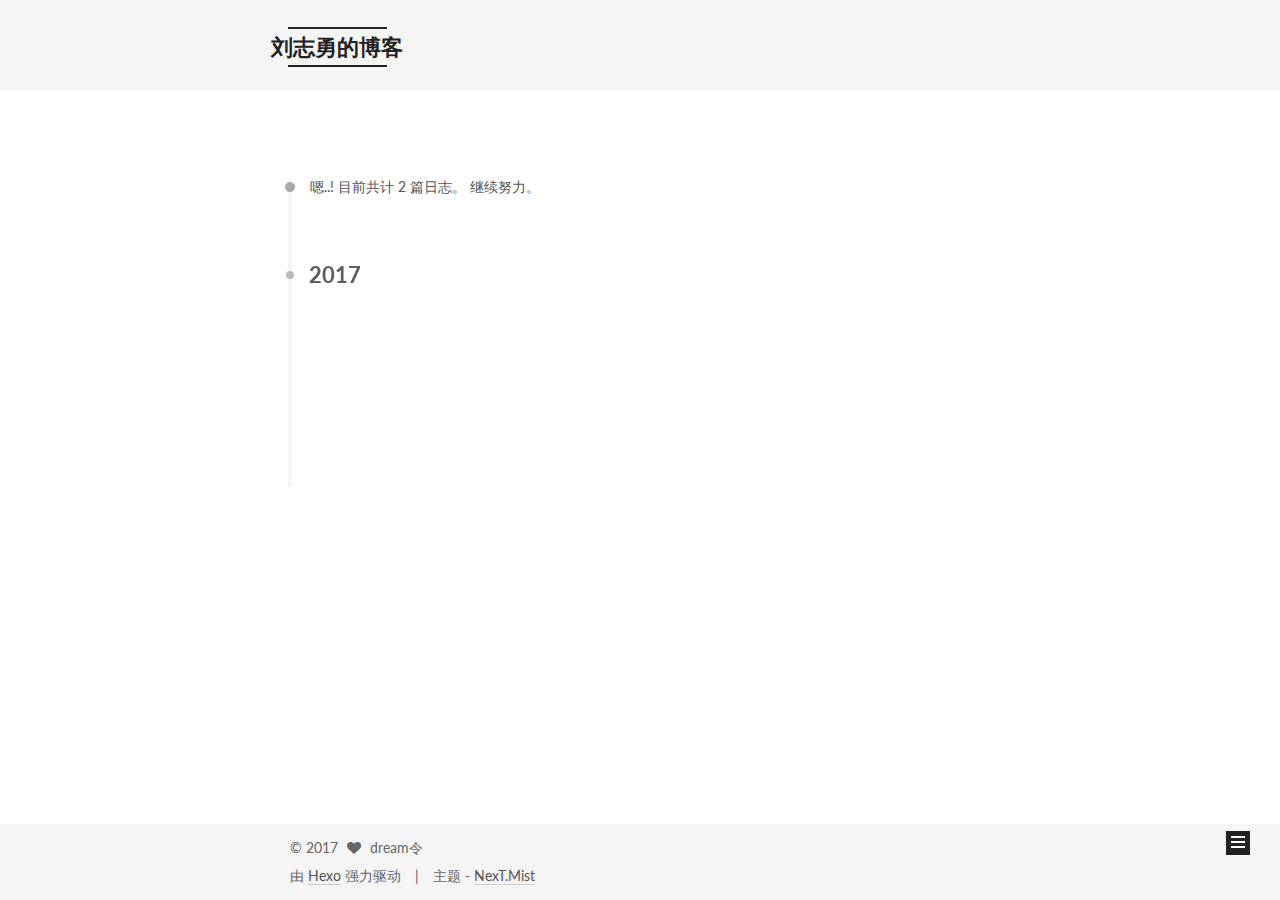
==== commit 03b64000: "Site updated: 2017-12-18 11:37:20" ====
--- a/archives/index.html
+++ b/archives/index.html
@@ -5,7 +5,7 @@
   
 
 
-<html class="theme-next pisces use-motion" lang="zh-Hans">
+<html class="theme-next mist use-motion" lang="zh-Hans">
 <head>
   <meta charset="UTF-8"/>
 <meta http-equiv="X-UA-Compatible" content="IE=edge" />
@@ -111,7 +111,7 @@
   var NexT = window.NexT || {};
   var CONFIG = {
     root: '/',
-    scheme: 'Pisces',
+    scheme: 'Mist',
     sidebar: {"position":"left","display":"post","offset":12,"offset_float":12,"b2t":false,"scrollpercent":false,"onmobile":false},
     fancybox: true,
     tabs: true,
@@ -324,6 +324,43 @@
 
       <h2 class="post-title">
         
+            <a class="post-title-link" href="/hello/2017/12/15/" itemprop="url">
+              
+                <span itemprop="name">Hello World111</span>
+              
+            </a>
+        
+      </h2>
+
+      <div class="post-meta">
+        <time class="post-time" itemprop="dateCreated"
+              datetime="2017-12-15T18:13:20+08:00"
+              content="2017-12-15" >
+          12-15
+        </time>
+      </div>
+
+    </header>
+  </article>
+
+
+
+      
+
+        
+        
+        
+
+        
+        
+
+        
+
+  <article class="post post-type-normal" itemscope itemtype="http://schema.org/Article">
+    <header class="post-header">
+
+      <h2 class="post-title">
+        
             <a class="post-title-link" href="/hello1/2017/12/15/" itemprop="url">
               
                 <span itemprop="name">markdown</span>
@@ -334,44 +371,7 @@
 
       <div class="post-meta">
         <time class="post-time" itemprop="dateCreated"
-              datetime="2017-12-15T14:34:19+08:00"
-              content="2017-12-15" >
-          12-15
-        </time>
-      </div>
-
-    </header>
-  </article>
-
-
-
-      
-
-        
-        
-        
-
-        
-        
-
-        
-
-  <article class="post post-type-normal" itemscope itemtype="http://schema.org/Article">
-    <header class="post-header">
-
-      <h2 class="post-title">
-        
-            <a class="post-title-link" href="/hello/2017/12/15/" itemprop="url">
-              
-                <span itemprop="name">Hello World111</span>
-              
-            </a>
-        
-      </h2>
-
-      <div class="post-meta">
-        <time class="post-time" itemprop="dateCreated"
-              datetime="2017-12-15T10:27:07+08:00"
+              datetime="2017-12-15T18:13:20+08:00"
               content="2017-12-15" >
           12-15
         </time>
@@ -496,7 +496,7 @@
 <div class="theme-info">
   主题 -
   <a class="theme-link" href="https://github.com/iissnan/hexo-theme-next">
-    NexT.Pisces
+    NexT.Mist
   </a>
 </div>
 
@@ -576,13 +576,6 @@
   
   
 
-
-  <script type="text/javascript" src="/js/src/affix.js?v=5.1.2"></script>
-
-  <script type="text/javascript" src="/js/src/schemes/pisces.js?v=5.1.2"></script>
-
-
-
   
   
     <script type="text/javascript" id="motion.page.archive">
--- a/css/main.css
+++ b/css/main.css
@@ -226,51 +226,51 @@
   margin: 20px 0 15px;
 }
 h1 {
+  font-size: 24px;
+}
+@media (max-width: 767px) {
+  h1 {
+    font-size: 20px;
+  }
+}
+h2 {
   font-size: 22px;
 }
 @media (max-width: 767px) {
-  h1 {
+  h2 {
     font-size: 18px;
   }
 }
-h2 {
+h3 {
   font-size: 20px;
 }
 @media (max-width: 767px) {
-  h2 {
+  h3 {
     font-size: 16px;
   }
 }
-h3 {
+h4 {
   font-size: 18px;
 }
 @media (max-width: 767px) {
-  h3 {
+  h4 {
     font-size: 14px;
   }
 }
-h4 {
+h5 {
   font-size: 16px;
 }
 @media (max-width: 767px) {
-  h4 {
+  h5 {
     font-size: 12px;
   }
 }
-h5 {
+h6 {
   font-size: 14px;
 }
 @media (max-width: 767px) {
-  h5 {
+  h6 {
     font-size: 10px;
-  }
-}
-h6 {
-  font-size: 12px;
-}
-@media (max-width: 767px) {
-  h6 {
-    font-size: 8px;
   }
 }
 p {
@@ -1080,7 +1080,7 @@
 }
 .site-meta {
   margin: 0;
-  text-align: center;
+  text-align: left;
 }
 @media (max-width: 767px) {
   .site-meta {
@@ -1091,12 +1091,12 @@
   position: relative;
   display: inline-block;
   padding: 0 40px;
-  color: #fff;
+  color: #222;
   background: #222;
   border-bottom: none;
 }
 .brand:hover {
-  color: #fff;
+  color: #222;
 }
 .logo {
   display: inline-block;
@@ -1316,7 +1316,7 @@
 .posts-collapse {
   position: relative;
   z-index: 1010;
-  margin-left: 55px;
+  margin-left: 0;
 }
 .posts-collapse::after {
   content: " ";
@@ -1525,9 +1525,9 @@
   margin-top: 50px;
 }
 .post-button .btn {
-  color: #fff;
+  color: #555;
   font-size: 14px;
-  background: #222;
+  background: transparent;
   border-radius: 0;
   line-height: 2;
   margin: 0 4px 8px 4px;
@@ -1807,7 +1807,7 @@
   width: 4px;
   height: 4px;
   border-radius: 50%;
-  background: #2e90cc;
+  background: #6249fc;
 }
 .links-of-blogroll {
   font-size: 13px;
@@ -2571,78 +2571,319 @@
 .page-post-detail .comments {
   overflow: hidden;
 }
-@media (max-width: 767px) {
-  .header-inner,
-  .container .main-inner,
+h1,
+h2,
+h3,
+h4,
+h5,
+h6 {
+  margin: 20px 0 10px;
+}
+p {
+  margin: 0 0 25px 0;
+}
+a {
+  border-bottom-color: #ccc;
+}
+hr {
+  margin: 20px 0;
+  height: 2px;
+}
+.main-inner {
+  margin-top: 80px;
+}
+.header {
+  background: #f5f5f5;
+}
+.header-inner {
+  padding: 25px 0 20px;
+}
+.header-inner:before,
+.header-inner:after {
+  content: " ";
+  display: table;
+}
+.header-inner:after {
+  clear: both;
+}
+@media (max-width: 767px) {
+  .header-inner {
+    width: auto;
+    margin-bottom: 50px;
+    padding: 10px;
+  }
+}
+.site-meta {
+  float: left;
+  margin-left: -20px;
+  line-height: normal;
+}
+@media (max-width: 767px) {
+  .site-meta {
+    margin-left: 10px;
+  }
+}
+.site-meta .brand {
+  padding: 2px 1px;
+  background: none;
+}
+@media (max-width: 767px) {
+  .site-meta .brand {
+    display: block;
+  }
+}
+.site-meta .logo {
+  display: none;
+}
+.site-meta .site-title {
+  font-size: 22px;
+  font-weight: bolder;
+}
+@media (max-width: 767px) {
+  .site-meta .site-title {
+    line-height: 34px;
+  }
+}
+.logo-line-before,
+.logo-line-after {
+  display: block;
+  overflow: hidden;
+  margin: 0 auto;
+  width: 75%;
+}
+@media (max-width: 767px) {
+  .logo-line-before,
+  .logo-line-after {
+    display: none;
+  }
+}
+.logo-line-before i,
+.logo-line-after i {
+  position: relative;
+  display: block;
+  height: 2px;
+  background: #222;
+}
+@media (max-width: 767px) {
+  .logo-line-before i,
+  .logo-line-after i {
+    height: 3px;
+  }
+}
+.use-motion .logo-line-before i {
+  left: -100%;
+}
+.use-motion .logo-line-after i {
+  right: -100%;
+}
+.site-subtitle {
+  display: none;
+}
+.site-nav-toggle {
+  position: static;
+  float: right;
+}
+.menu {
+  float: right;
+  margin: 8px 0 0 0;
+}
+@media (max-width: 767px) {
+  .menu {
+    margin: 20px 0 0 0;
+    padding: 0;
+  }
+}
+.menu br {
+  display: none;
+}
+.menu .menu-item {
+  margin: 0;
+}
+@media (max-width: 767px) {
+  .menu .menu-item {
+    display: block;
+  }
+}
+.menu .menu-item a {
+  padding: 0 10px;
+  background: none;
+  border: none;
+  border-radius: 2px;
+  transition-property: background;
+}
+@media (max-width: 767px) {
+  .menu .menu-item a {
+    text-align: left;
+  }
+}
+.menu .menu-item a:hover {
+  background: #e1e1e1;
+}
+.menu a::before {
+  display: none;
+}
+@media (max-width: 767px) {
+  .menu a::before {
+    display: block;
+  }
+}
+@media (max-width: 767px) {
+  .menu {
+    float: none;
+  }
+}
+.site-search form {
+  display: none;
+}
+.posts-expand {
+  padding-top: 0;
+}
+.posts-expand .post-title,
+.posts-expand .post-meta {
+  text-align: left;
+}
+@media (max-width: 767px) {
+  .posts-expand .post-title,
+  .posts-expand .post-meta {
+    text-align: center;
+  }
+}
+.posts-expand .post-eof {
+  display: none;
+}
+.posts-expand .post {
+  margin-top: 120px;
+}
+.posts-expand .post:first-child {
+  margin-top: 0;
+}
+.posts-expand .post-meta {
+  margin-top: 5px;
+  margin-bottom: 20px;
+}
+.posts-expand .post-title {
+  position: relative;
+  font-size: 26px;
+  font-weight: 400;
+}
+@media (max-width: 767px) {
+  .posts-expand .post-title {
+    font-size: 20px;
+  }
+}
+@media (min-width: 1600px) {
+  .posts-expand .post-title {
+    font-size: 26px;
+  }
+}
+.posts-expand .post-title:hover:before {
+  background: #222;
+}
+.posts-expand .post-body img {
+  margin: 0;
+}
+.posts-expand .post-tags {
+  text-align: left;
+}
+.posts-expand .post-tags a {
+  padding: 1px 5px;
+  background: #f5f5f5;
+  border-bottom: none;
+}
+.posts-expand .post-tags a:hover {
+  background: #ccc;
+}
+.posts-expand .post-nav {
+  margin-top: 40px;
+}
+.post-button {
+  margin-top: 20px;
+  text-align: left;
+}
+.post-button a {
+  margin: 0 8px 8px 0 !important;
+  padding: 0;
+  font-size: 14px;
+  color: #666;
+  background: none;
+  border: none;
+  border-bottom: 2px solid #666;
+  transition-property: border;
+}
+@media (max-width: 767px) {
+  .post-button a {
+    font-size: 12px;
+  }
+}
+@media (min-width: 1600px) {
+  .post-button a {
+    font-size: 16px;
+  }
+}
+.post-button a:hover {
+  border-bottom-color: #222;
+}
+.links-of-blogroll-inline .links-of-blogroll-item {
+  display: inline-block;
+}
+.btn {
+  padding: 0 10px;
+  border-width: 2px;
+  border-radius: 0;
+}
+.headband {
+  display: none;
+}
+.site-search {
+  position: relative;
+  float: right;
+  margin-top: 5px;
+  padding-top: 3px;
+}
+@media (max-width: 767px) {
+  .site-search {
+    float: none;
+    padding: 0 10px;
+  }
+}
+@media (max-width: 767px) {
+  .container .main-inner {
+    width: auto;
+  }
+}
+.page-post-detail .post-title,
+.page-post-detail .post-meta {
+  text-align: center;
+}
+.page-post-detail .post-title:before {
+  display: none;
+}
+.page-post-detail .post-meta {
+  margin-bottom: 60px;
+}
+.pagination {
+  margin: 120px 0 0;
+  text-align: left;
+}
+@media (max-width: 767px) {
+  .pagination {
+    margin: 80px 10px 0;
+    text-align: center;
+  }
+}
+.footer {
+  margin-top: 80px;
+  padding: 10px 0;
+  background: #f5f5f5;
+  color: #666;
+}
+.footer-inner {
+  margin: 0 auto;
+  text-align: left;
+}
+@media (max-width: 767px) {
   .footer-inner {
     width: auto;
-  }
-}
-embed {
-  display: block;
-  margin: 0px auto 25px auto;
-}
-.custom-logo .site-meta-headline {
-  text-align: center;
-}
-.custom-logo .brand {
-  background: none;
-}
-.custom-logo .site-title {
-  margin: 10px auto 0;
-  font-size: 24px;
-  color: #222;
-}
-.custom-logo .site-title a {
-  border: none;
-}
-.custom-logo-image {
-  margin: 0 auto;
-  padding: 5px;
-  max-width: 150px;
-  background: #fff;
-}
-@media (max-width: 767px) {
-  .site-nav {
-    position: absolute;
-    left: 0;
-    top: 52px;
-    margin: 0;
-    width: 100%;
-    padding: 0;
-    background: #fff;
-    border-bottom: 1px solid #ddd;
-    z-index: 1;
-  }
-}
-@media (max-width: 767px) {
-  .menu {
-    text-align: left;
-  }
-}
-@media (max-width: 767px) {
-  .menu .menu-item {
-    display: block;
-    margin: 0 10px;
-    vertical-align: top;
-  }
-}
-@media (max-width: 767px) {
-  .menu .menu-item br {
-    display: none;
-  }
-}
-@media (max-width: 767px) {
-  .menu .menu-item a {
-    padding: 5px 10px;
-  }
-}
-.menu .menu-item .fa {
-  margin-right: 0;
-}
-.site-search form {
-  display: none;
-}
-.links-of-blogroll-inline .links-of-blogroll-item {
-  display: inline-block;
-}
+    text-align: center;
+  }
+}
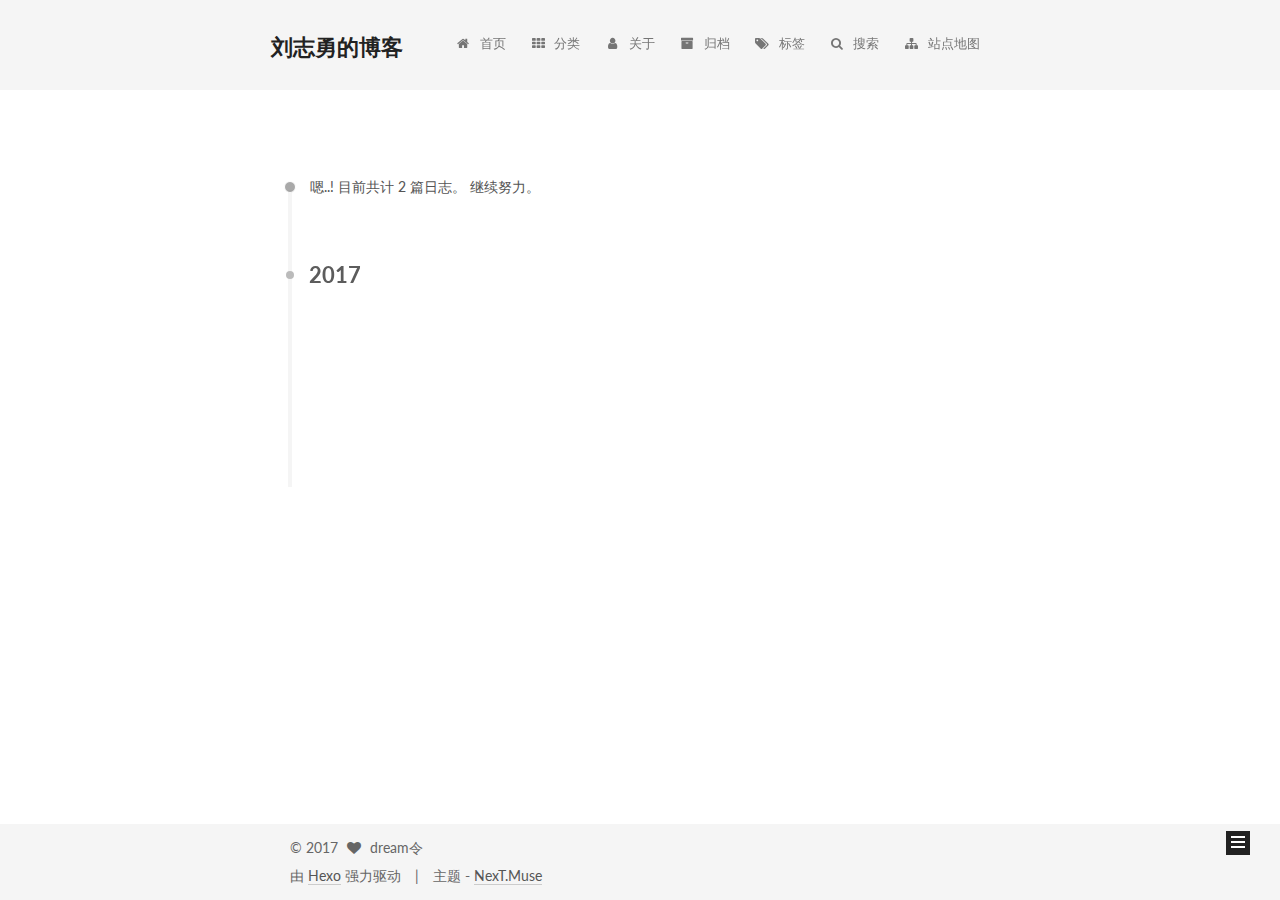
==== commit 2c2fd377: "Site updated: 2017-12-18 11:38:54" ====
--- a/archives/index.html
+++ b/archives/index.html
@@ -5,7 +5,7 @@
   
 
 
-<html class="theme-next mist use-motion" lang="zh-Hans">
+<html class="theme-next muse use-motion" lang="zh-Hans">
 <head>
   <meta charset="UTF-8"/>
 <meta http-equiv="X-UA-Compatible" content="IE=edge" />
@@ -111,7 +111,7 @@
   var NexT = window.NexT || {};
   var CONFIG = {
     root: '/',
-    scheme: 'Mist',
+    scheme: 'Muse',
     sidebar: {"position":"left","display":"post","offset":12,"offset_float":12,"b2t":false,"scrollpercent":false,"onmobile":false},
     fancybox: true,
     tabs: true,
@@ -496,7 +496,7 @@
 <div class="theme-info">
   主题 -
   <a class="theme-link" href="https://github.com/iissnan/hexo-theme-next">
-    NexT.Mist
+    NexT.Muse
   </a>
 </div>
 
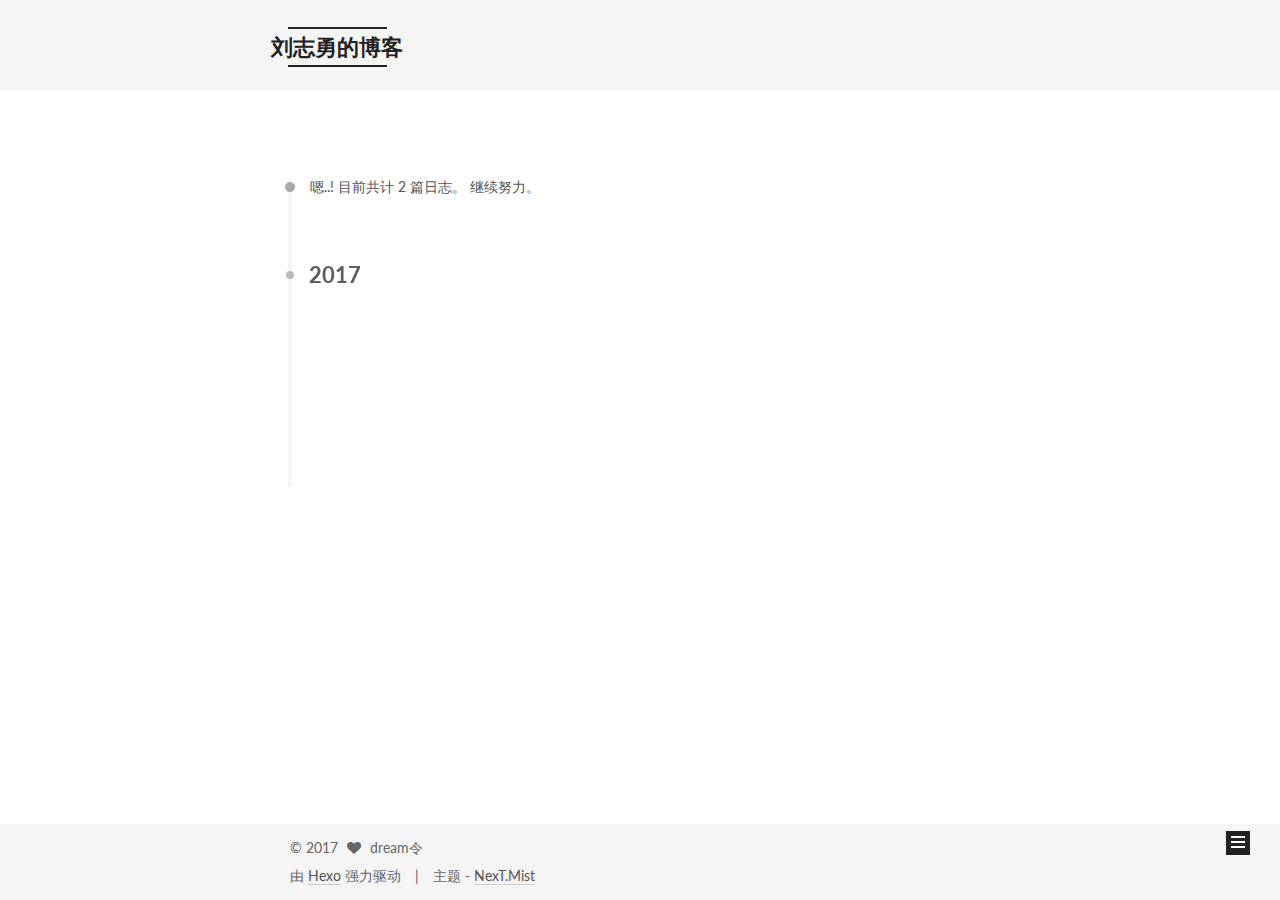
==== commit 48fe9542: "Site updated: 2017-12-18 11:41:01" ====
--- a/archives/index.html
+++ b/archives/index.html
@@ -5,7 +5,7 @@
   
 
 
-<html class="theme-next muse use-motion" lang="zh-Hans">
+<html class="theme-next mist use-motion" lang="zh-Hans">
 <head>
   <meta charset="UTF-8"/>
 <meta http-equiv="X-UA-Compatible" content="IE=edge" />
@@ -111,7 +111,7 @@
   var NexT = window.NexT || {};
   var CONFIG = {
     root: '/',
-    scheme: 'Muse',
+    scheme: 'Mist',
     sidebar: {"position":"left","display":"post","offset":12,"offset_float":12,"b2t":false,"scrollpercent":false,"onmobile":false},
     fancybox: true,
     tabs: true,
@@ -209,26 +209,6 @@
         </li>
       
         
-        <li class="menu-item menu-item-categories">
-          <a href="/categories/" rel="section">
-            
-              <i class="menu-item-icon fa fa-fw fa-th"></i> <br />
-            
-            分类
-          </a>
-        </li>
-      
-        
-        <li class="menu-item menu-item-about">
-          <a href="/about/" rel="section">
-            
-              <i class="menu-item-icon fa fa-fw fa-user"></i> <br />
-            
-            关于
-          </a>
-        </li>
-      
-        
         <li class="menu-item menu-item-archives">
           <a href="/archives/" rel="section">
             
@@ -238,36 +218,6 @@
           </a>
         </li>
       
-        
-        <li class="menu-item menu-item-tags">
-          <a href="/tags/" rel="section">
-            
-              <i class="menu-item-icon fa fa-fw fa-tags"></i> <br />
-            
-            标签
-          </a>
-        </li>
-      
-        
-        <li class="menu-item menu-item-search">
-          <a href="/search/" rel="section">
-            
-              <i class="menu-item-icon fa fa-fw fa-search"></i> <br />
-            
-            搜索
-          </a>
-        </li>
-      
-        
-        <li class="menu-item menu-item-sitemap">
-          <a href="/sitemap.xml" rel="section">
-            
-              <i class="menu-item-icon fa fa-fw fa-sitemap"></i> <br />
-            
-            站点地图
-          </a>
-        </li>
-      
 
       
     </ul>
@@ -496,7 +446,7 @@
 <div class="theme-info">
   主题 -
   <a class="theme-link" href="https://github.com/iissnan/hexo-theme-next">
-    NexT.Muse
+    NexT.Mist
   </a>
 </div>
 
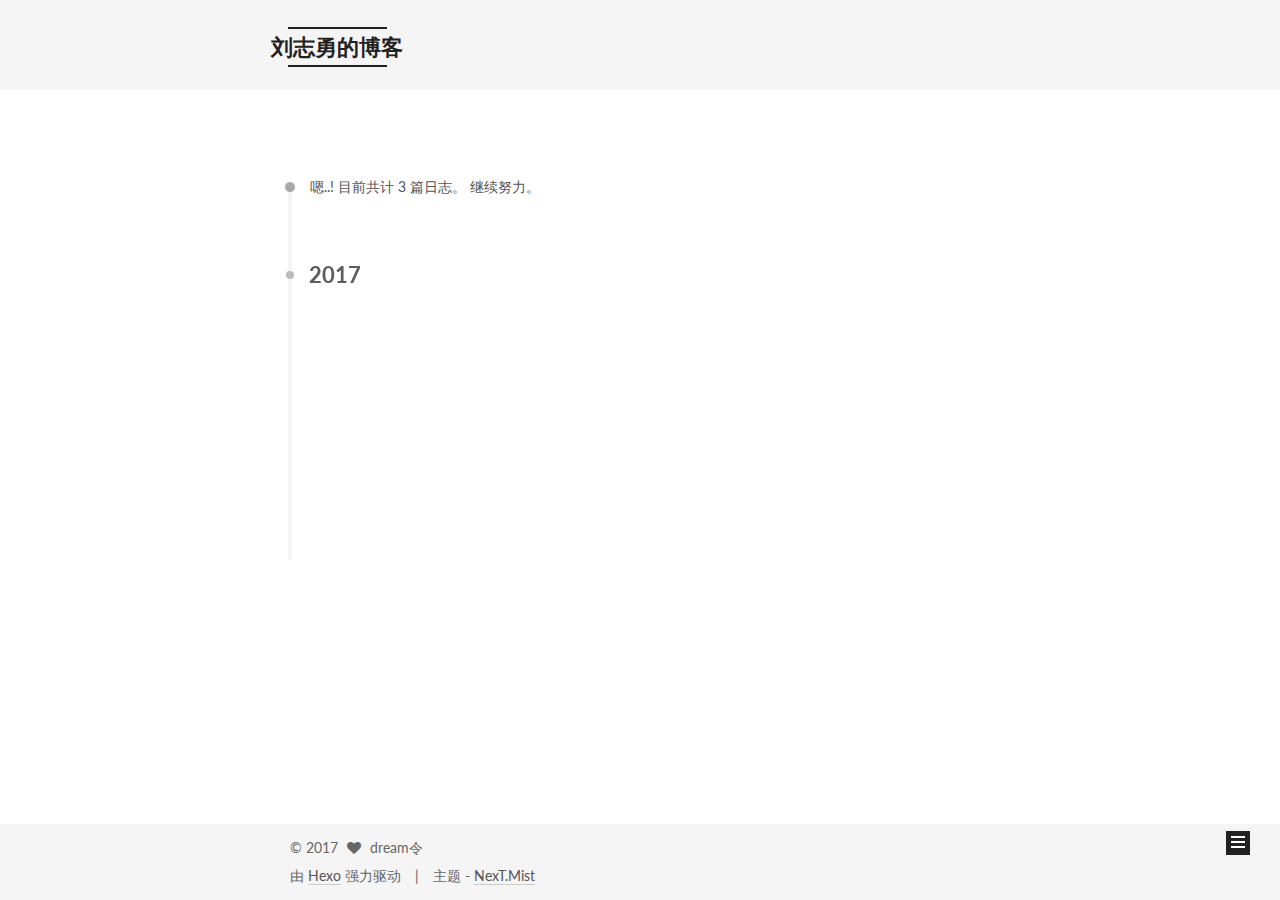
==== commit 3096fd60: "Site updated: 2017-12-18 15:13:45" ====
--- a/archives/index.html
+++ b/archives/index.html
@@ -250,7 +250,7 @@
         
           
         
-        嗯..! 目前共计 2 篇日志。 继续努力。
+        嗯..! 目前共计 3 篇日志。 继续努力。
       </span>
 
       
@@ -264,6 +264,43 @@
           <div class="collection-title">
             <h2 class="archive-year motion-element" id="archive-year-2017">2017</h2>
           </div>
+        
+        
+
+        
+
+  <article class="post post-type-normal" itemscope itemtype="http://schema.org/Article">
+    <header class="post-header">
+
+      <h2 class="post-title">
+        
+            <a class="post-title-link" href="/面试准备/2017/12/18/" itemprop="url">
+              
+                <span itemprop="name">markdown</span>
+              
+            </a>
+        
+      </h2>
+
+      <div class="post-meta">
+        <time class="post-time" itemprop="dateCreated"
+              datetime="2017-12-18T11:44:07+08:00"
+              content="2017-12-18" >
+          12-18
+        </time>
+      </div>
+
+    </header>
+  </article>
+
+
+
+      
+
+        
+        
+        
+
         
         
 
@@ -385,7 +422,7 @@
           
             <div class="site-state-item site-state-posts">
               <a href="/archives/">
-                <span class="site-state-item-count">2</span>
+                <span class="site-state-item-count">3</span>
                 <span class="site-state-item-name">日志</span>
               </a>
             </div>
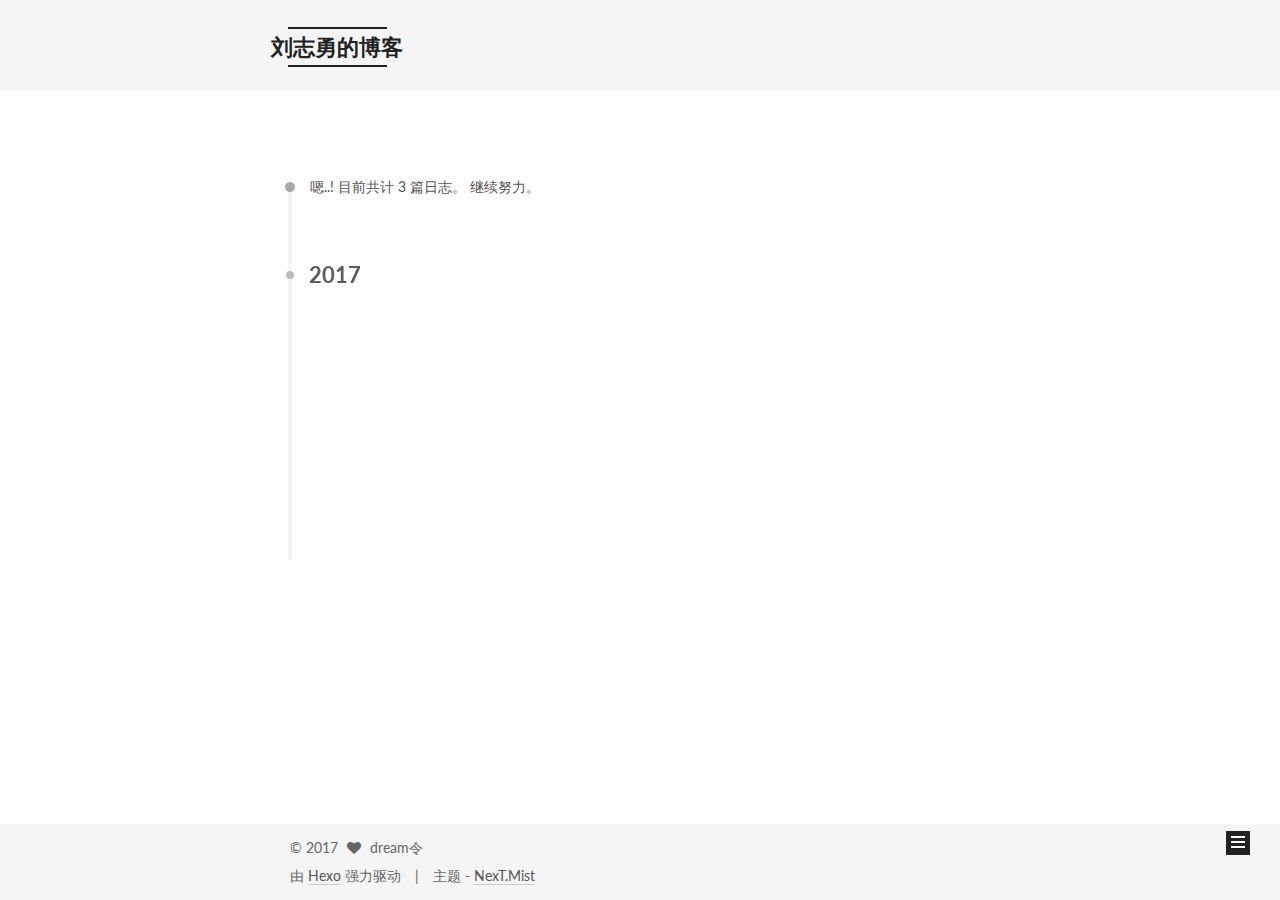
==== commit 0834f686: "Site updated: 2017-12-18 15:19:08" ====
--- a/archives/index.html
+++ b/archives/index.html
@@ -274,9 +274,9 @@
 
       <h2 class="post-title">
         
-            <a class="post-title-link" href="/面试准备/2017/12/18/" itemprop="url">
+            <a class="post-title-link" href="/face/2017/12/18/" itemprop="url">
               
-                <span itemprop="name">markdown</span>
+                <span itemprop="name">未命名</span>
               
             </a>
         
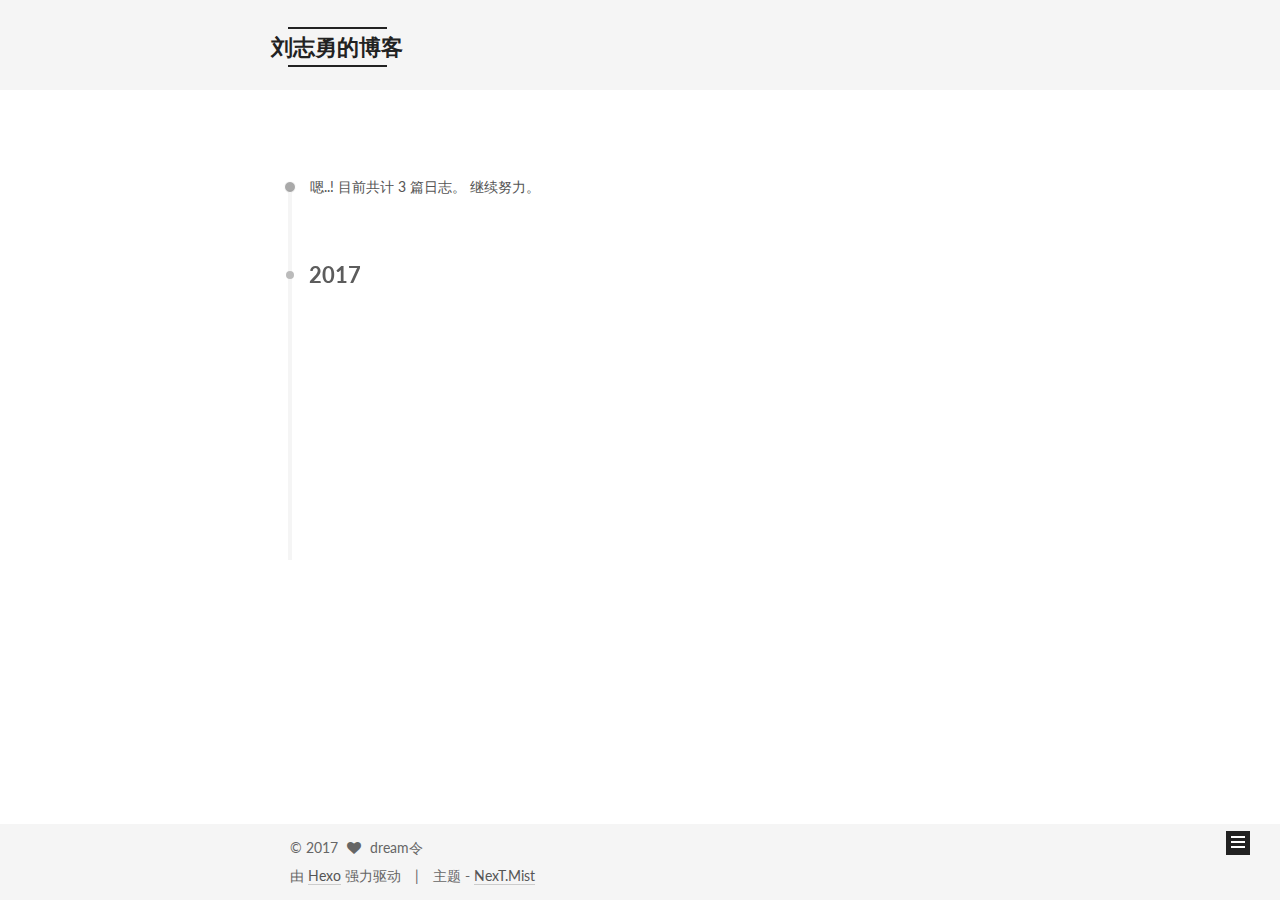
==== commit 5603e358: "Site updated: 2017-12-18 17:53:24" ====
--- a/archives/index.html
+++ b/archives/index.html
@@ -276,7 +276,7 @@
         
             <a class="post-title-link" href="/face/2017/12/18/" itemprop="url">
               
-                <span itemprop="name">未命名</span>
+                <span itemprop="name">面试相关</span>
               
             </a>
         
@@ -410,7 +410,7 @@
       <section class="site-overview sidebar-panel sidebar-panel-active">
         <div class="site-author motion-element" itemprop="author" itemscope itemtype="http://schema.org/Person">
           <img class="site-author-image" itemprop="image"
-               src="https://appkfz.com/images/weixin_qrcode.jpg"
+               src="https://qlogo3.store.qq.com/qzone/1075599294/1075599294/100?1454494629"
                alt="dream令" />
           <p class="site-author-name" itemprop="name">dream令</p>
            
--- a/css/main.css
+++ b/css/main.css
@@ -1807,7 +1807,7 @@
   width: 4px;
   height: 4px;
   border-radius: 50%;
-  background: #6249fc;
+  background: #17d7ff;
 }
 .links-of-blogroll {
   font-size: 13px;
